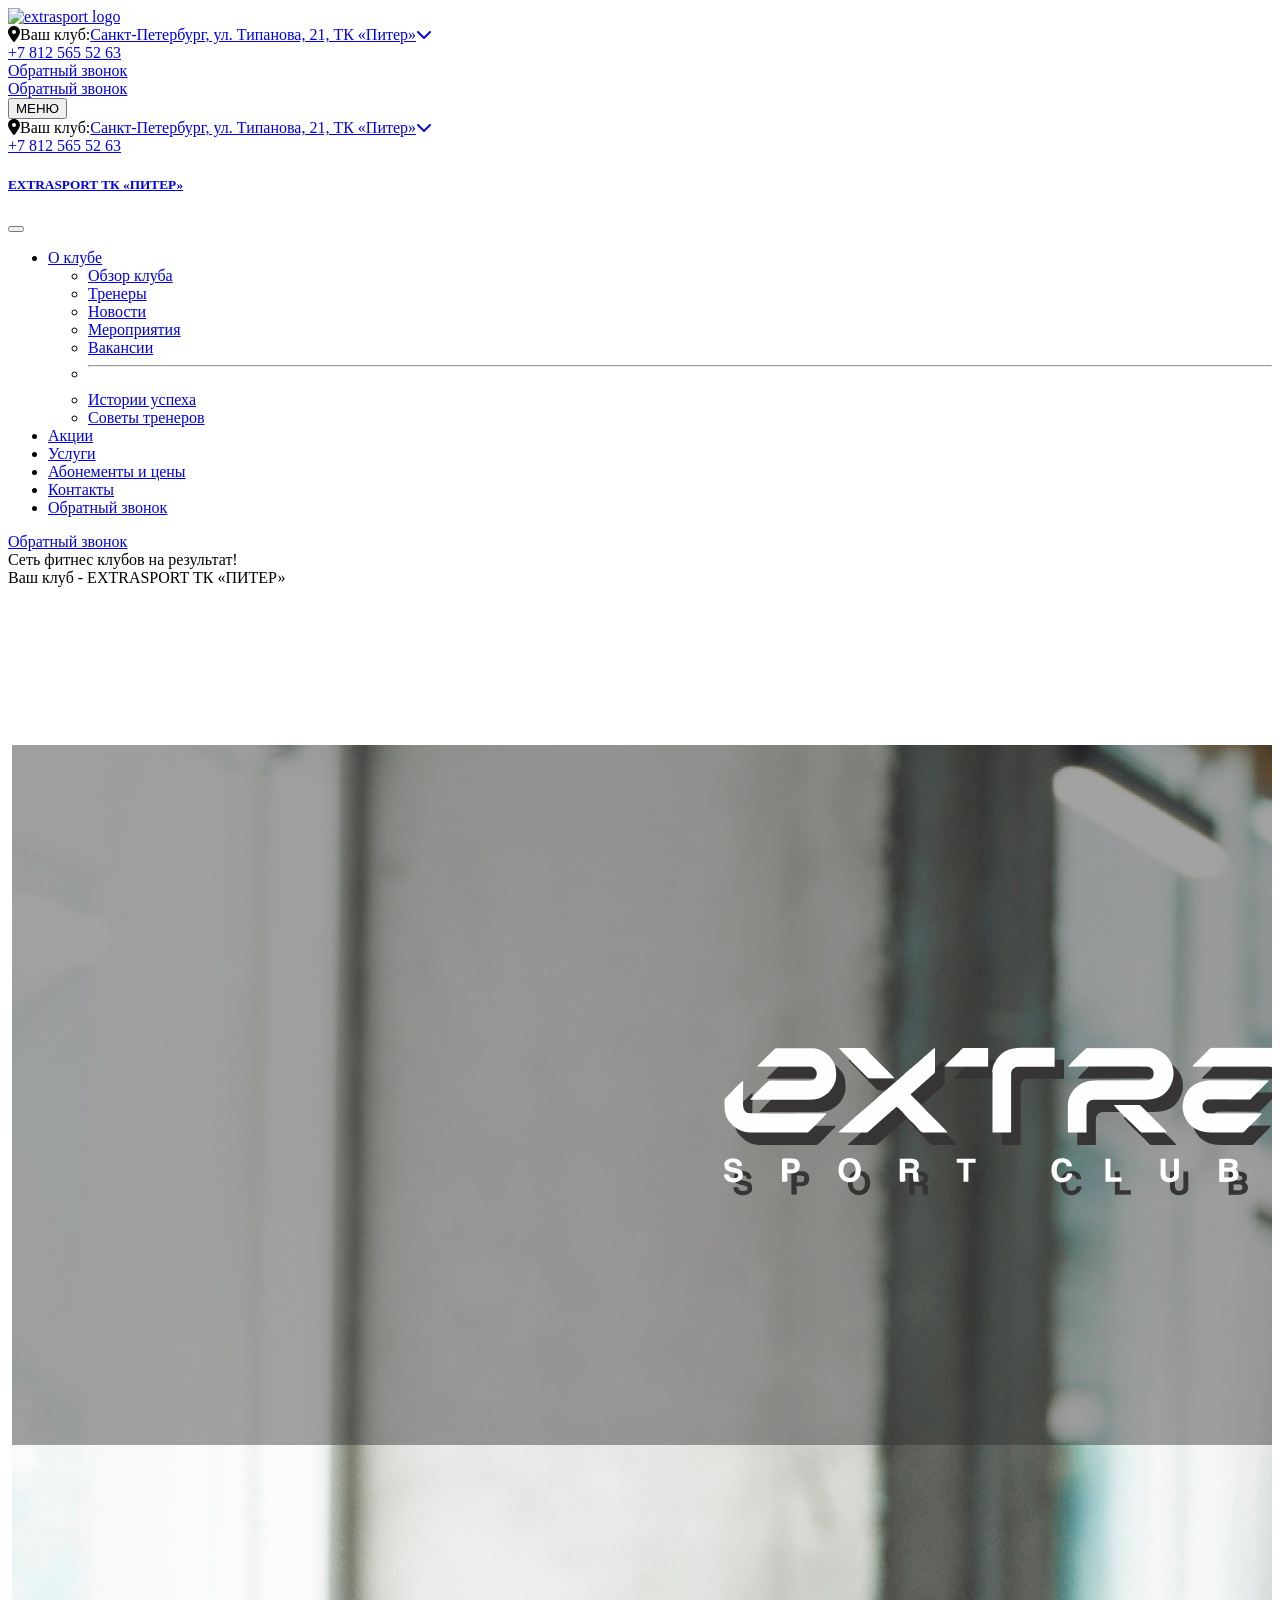
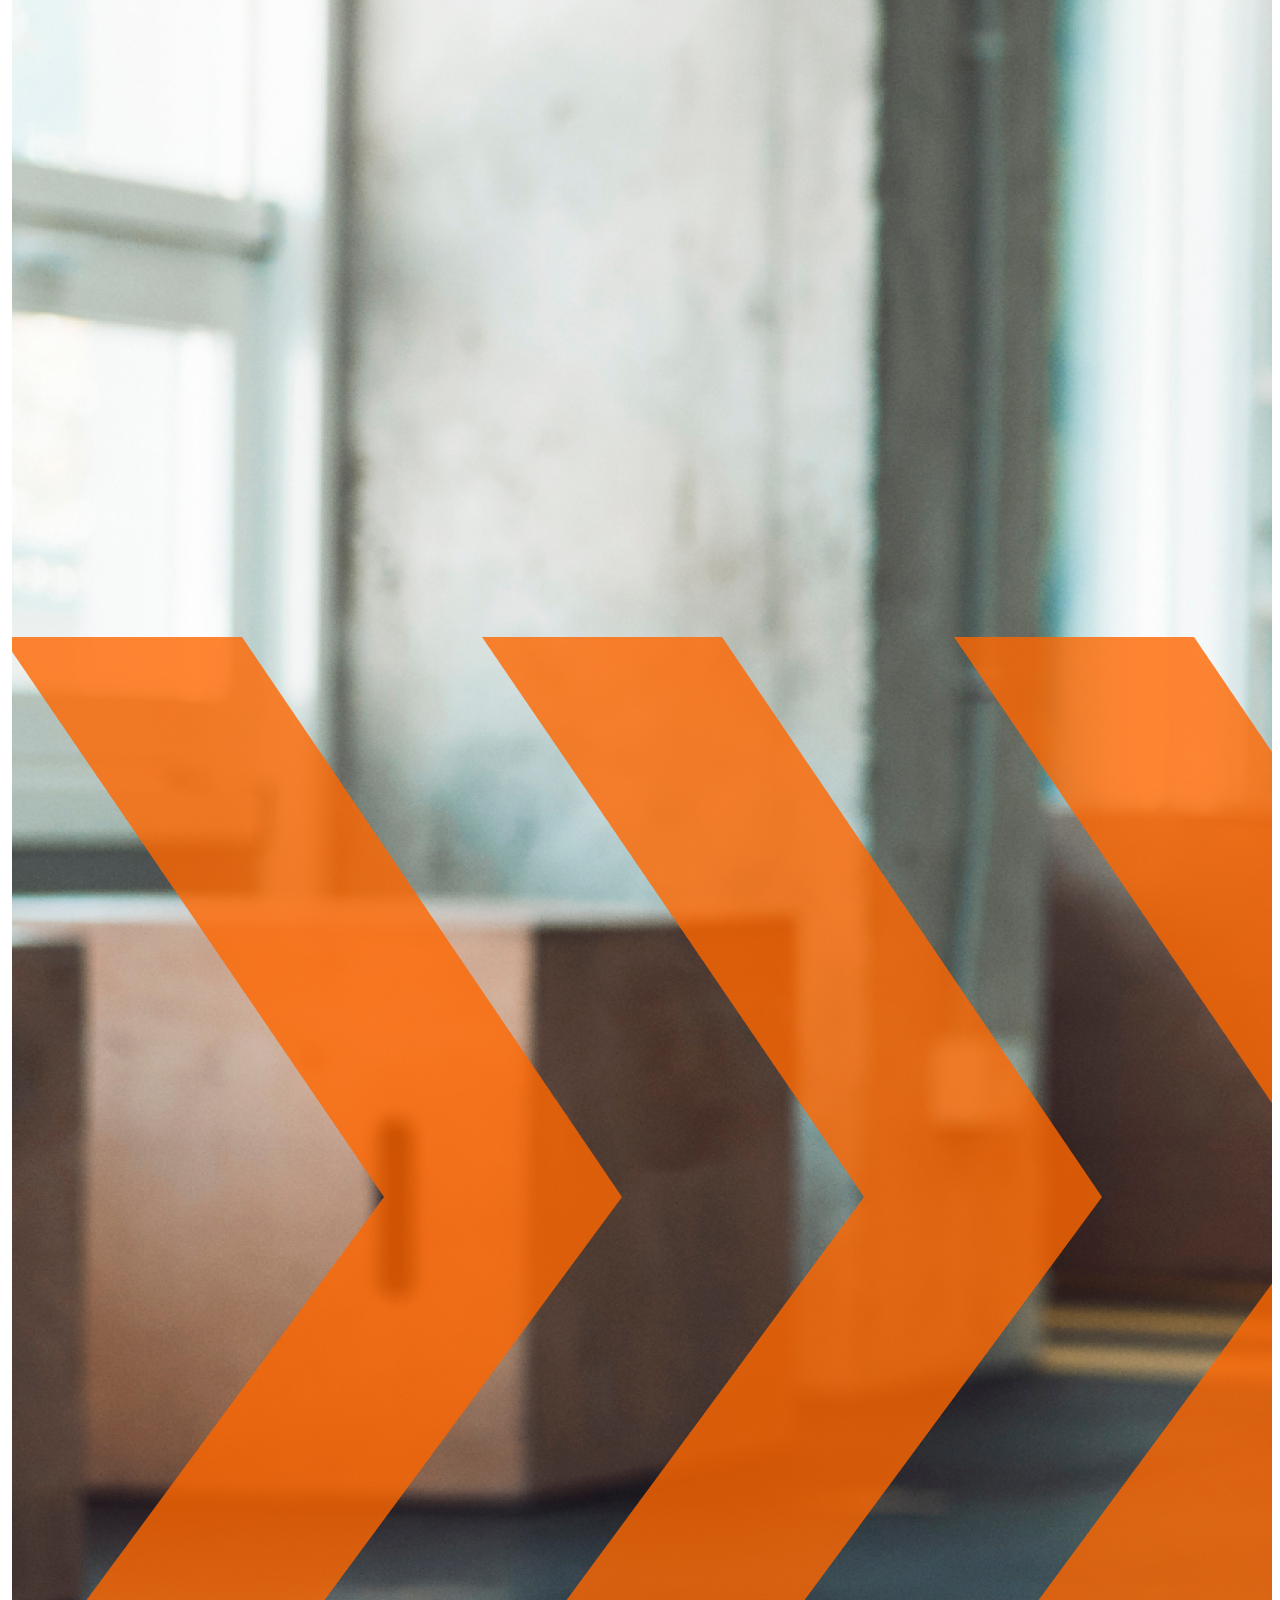
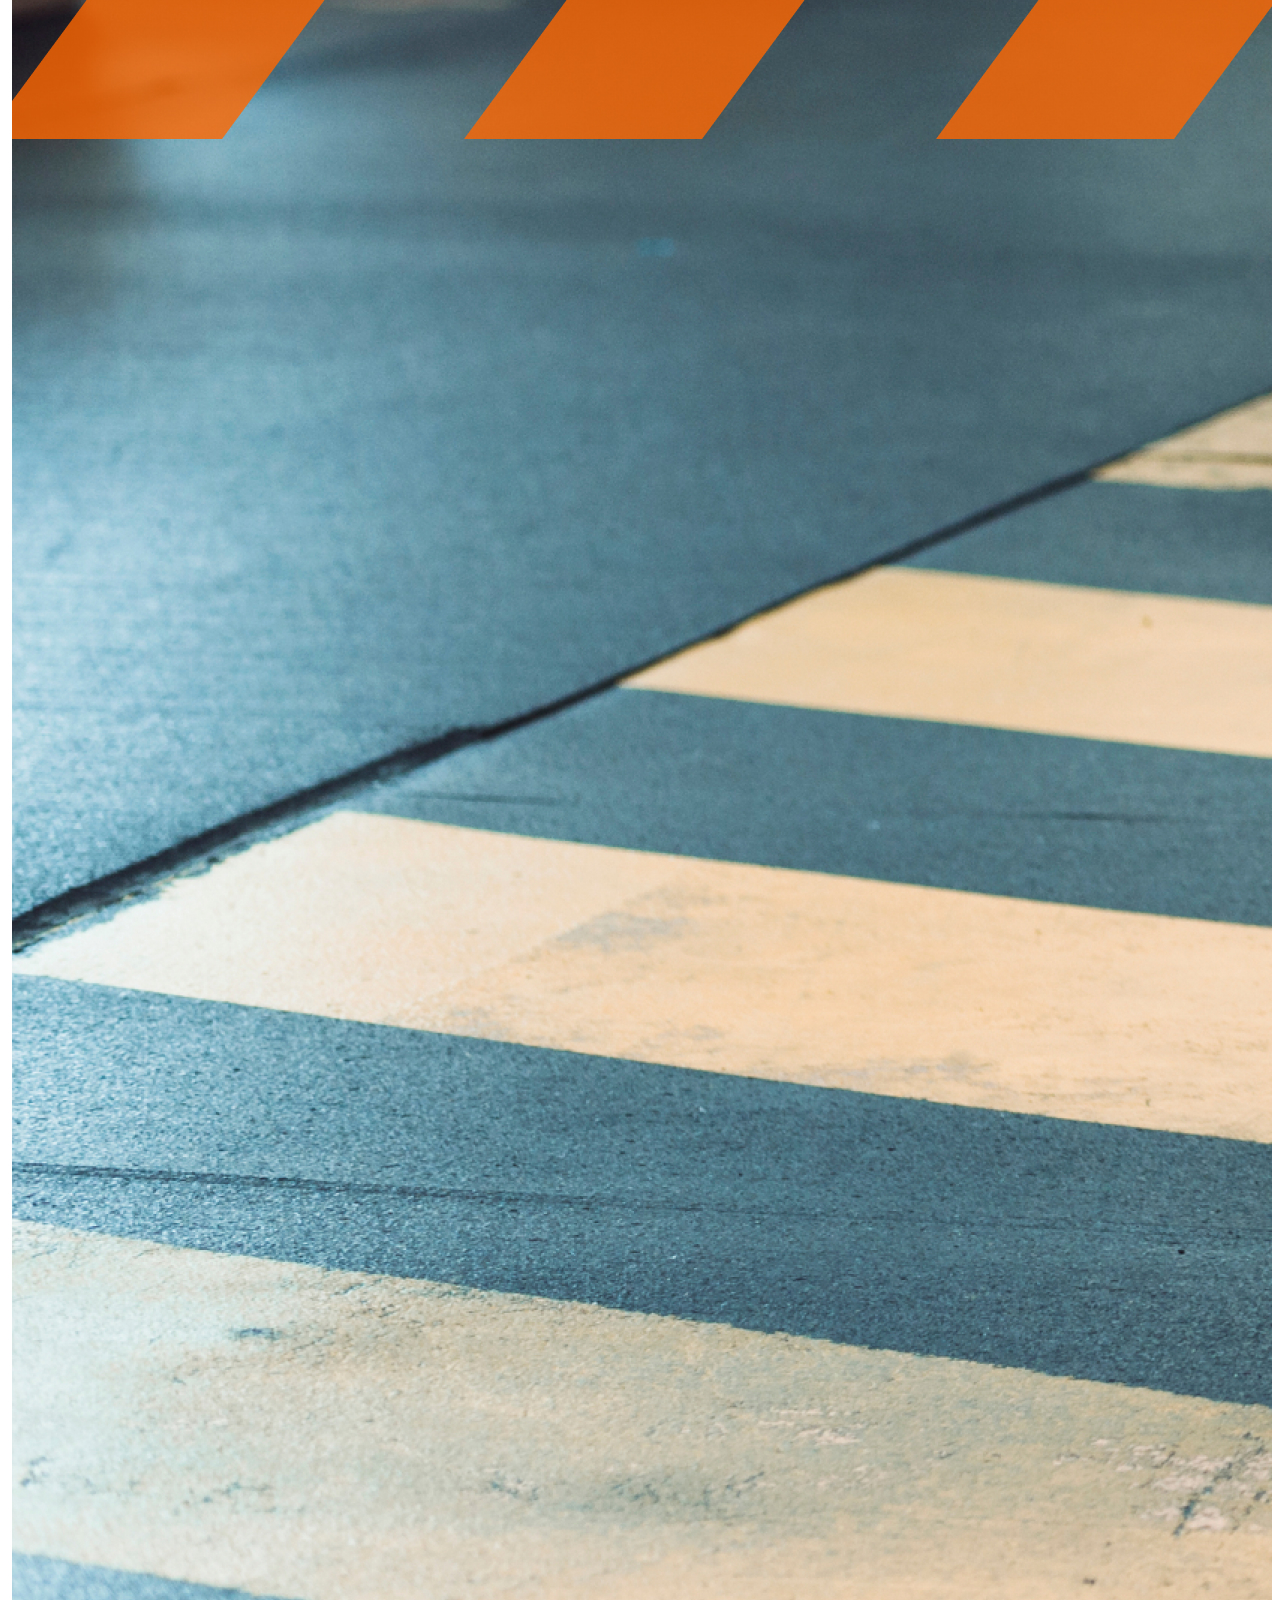
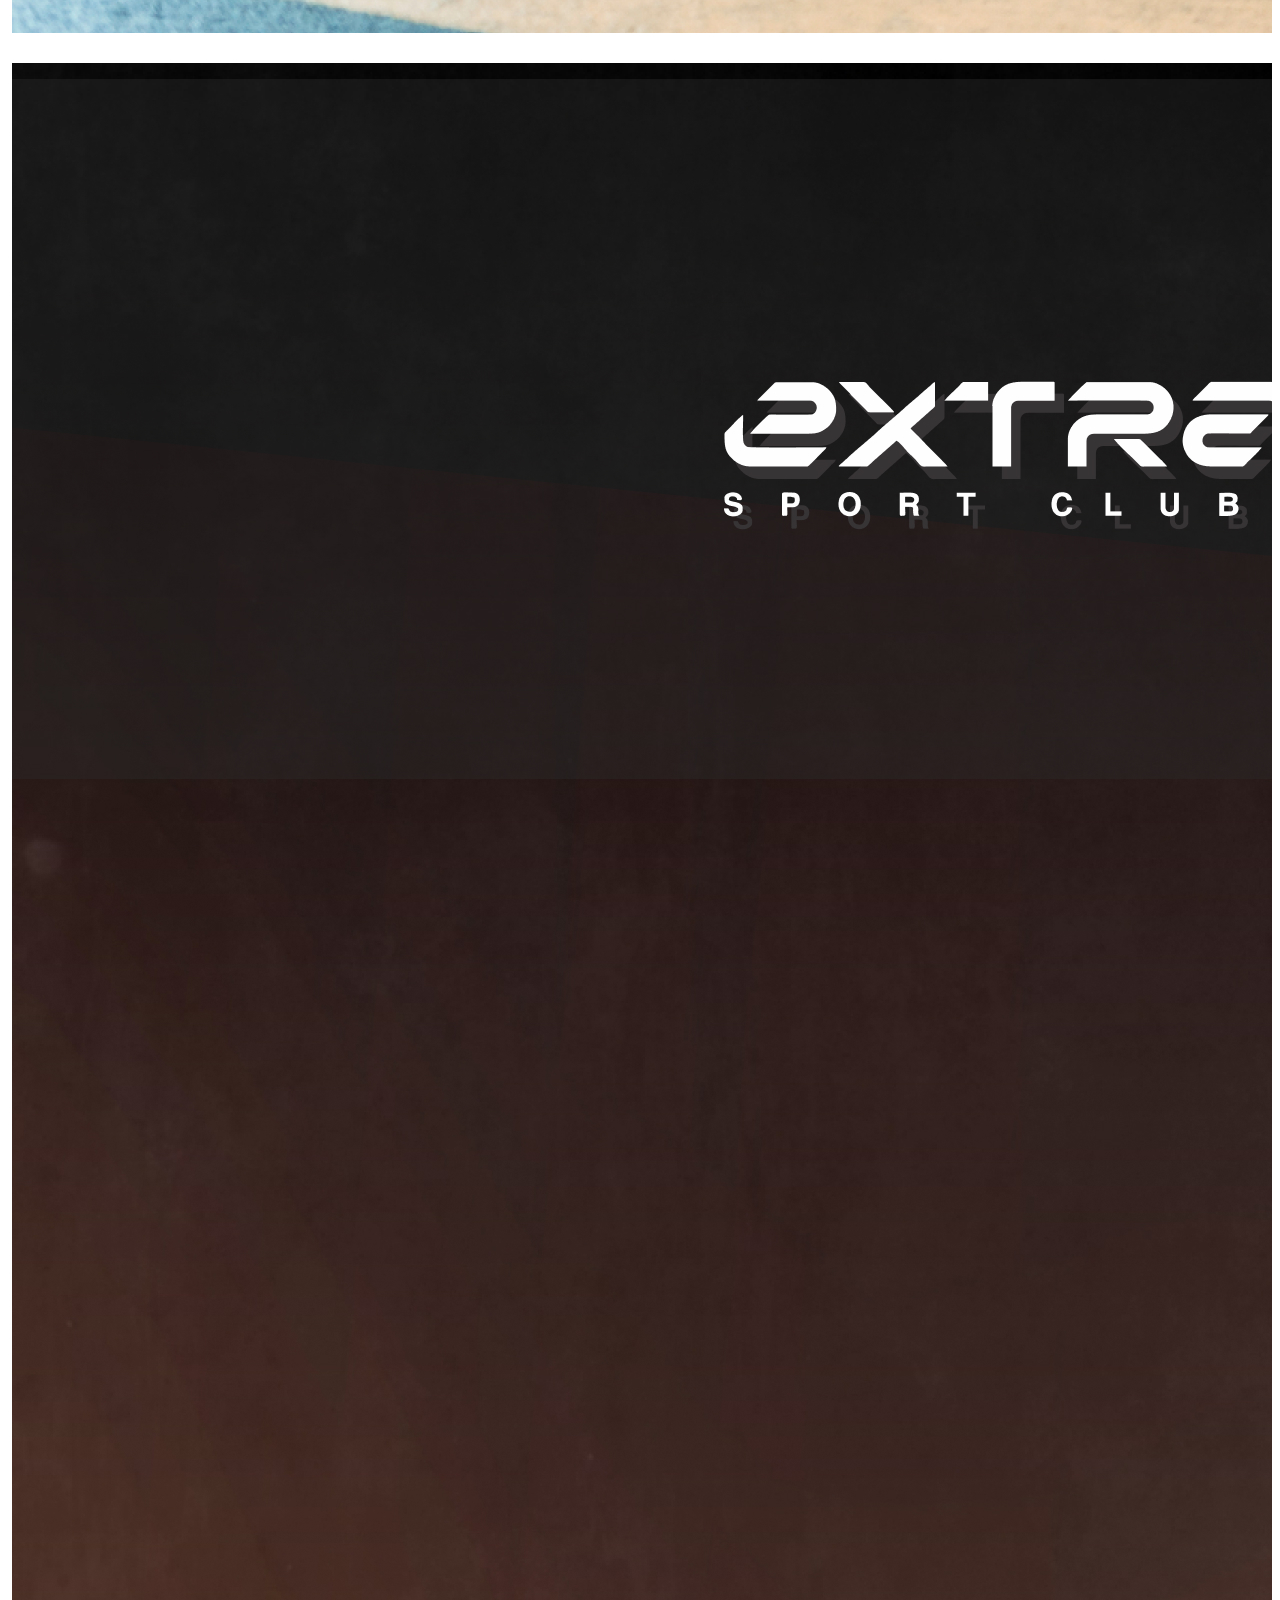
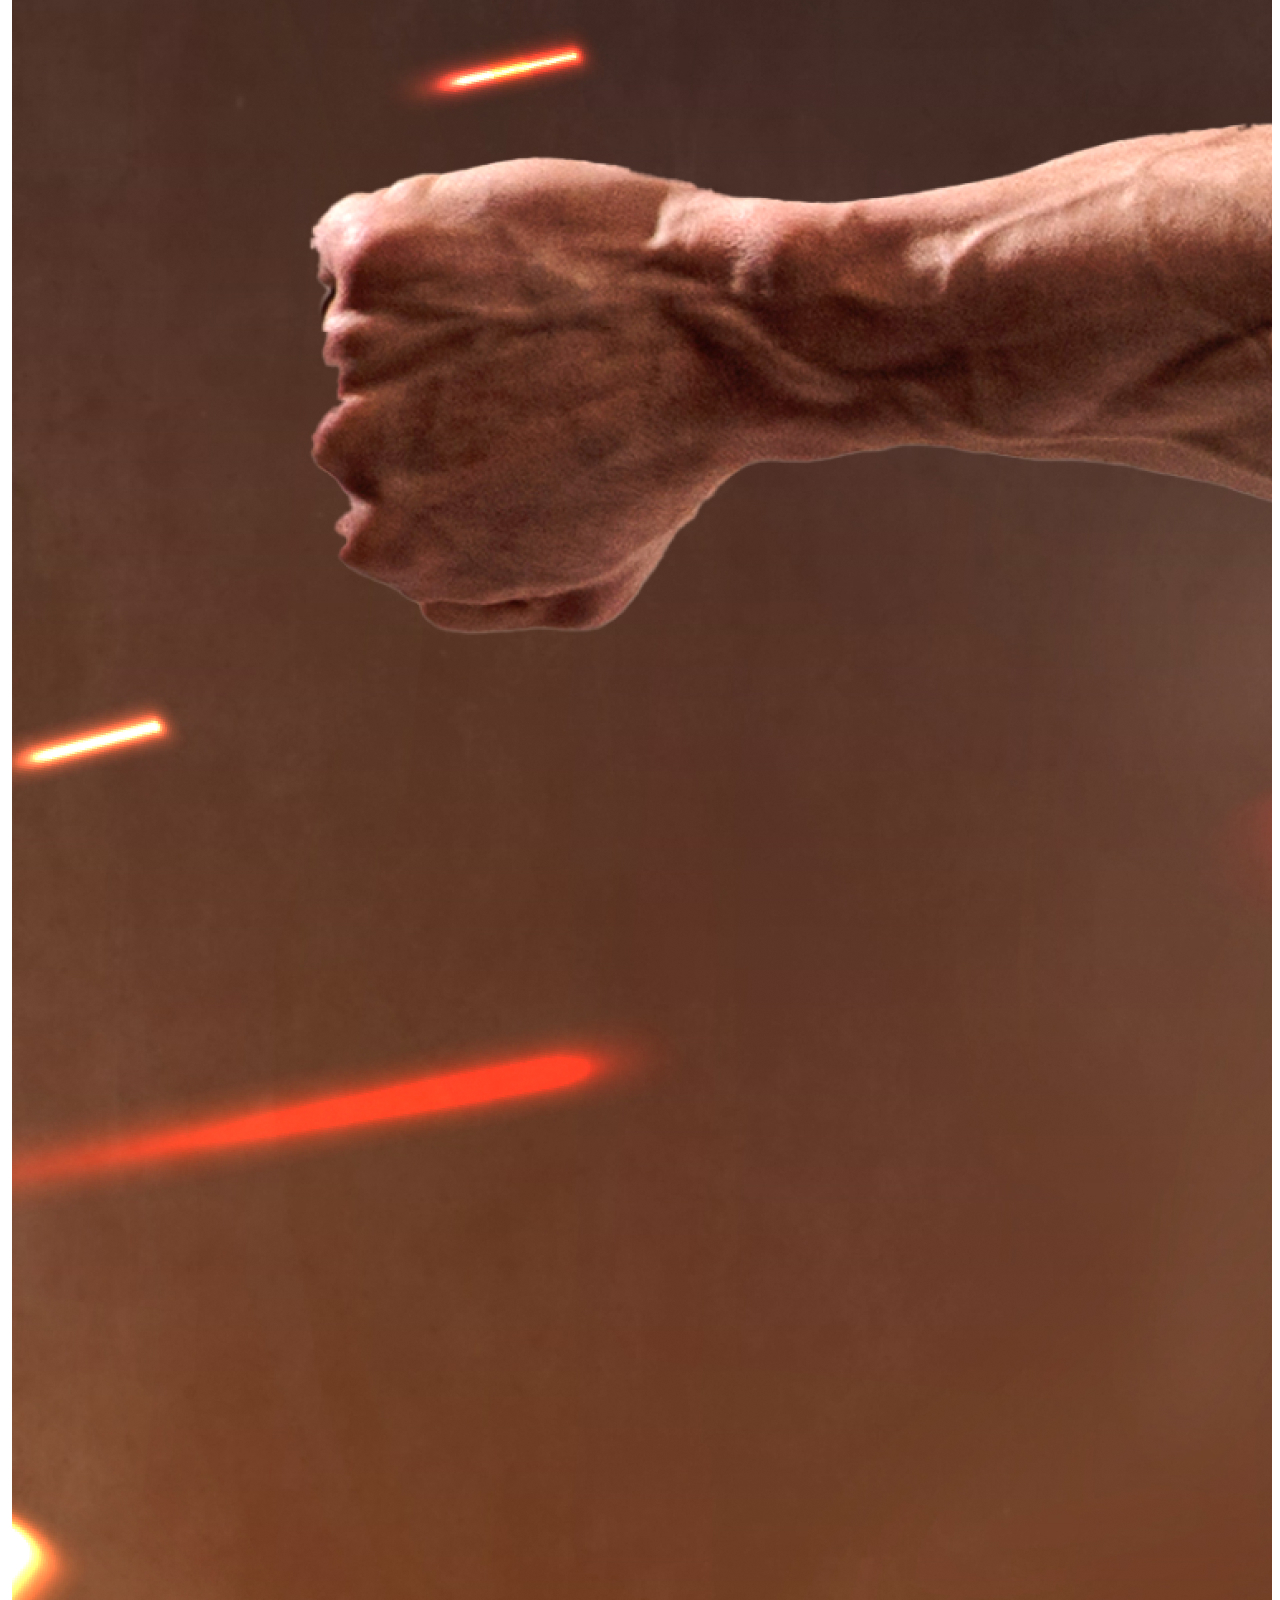
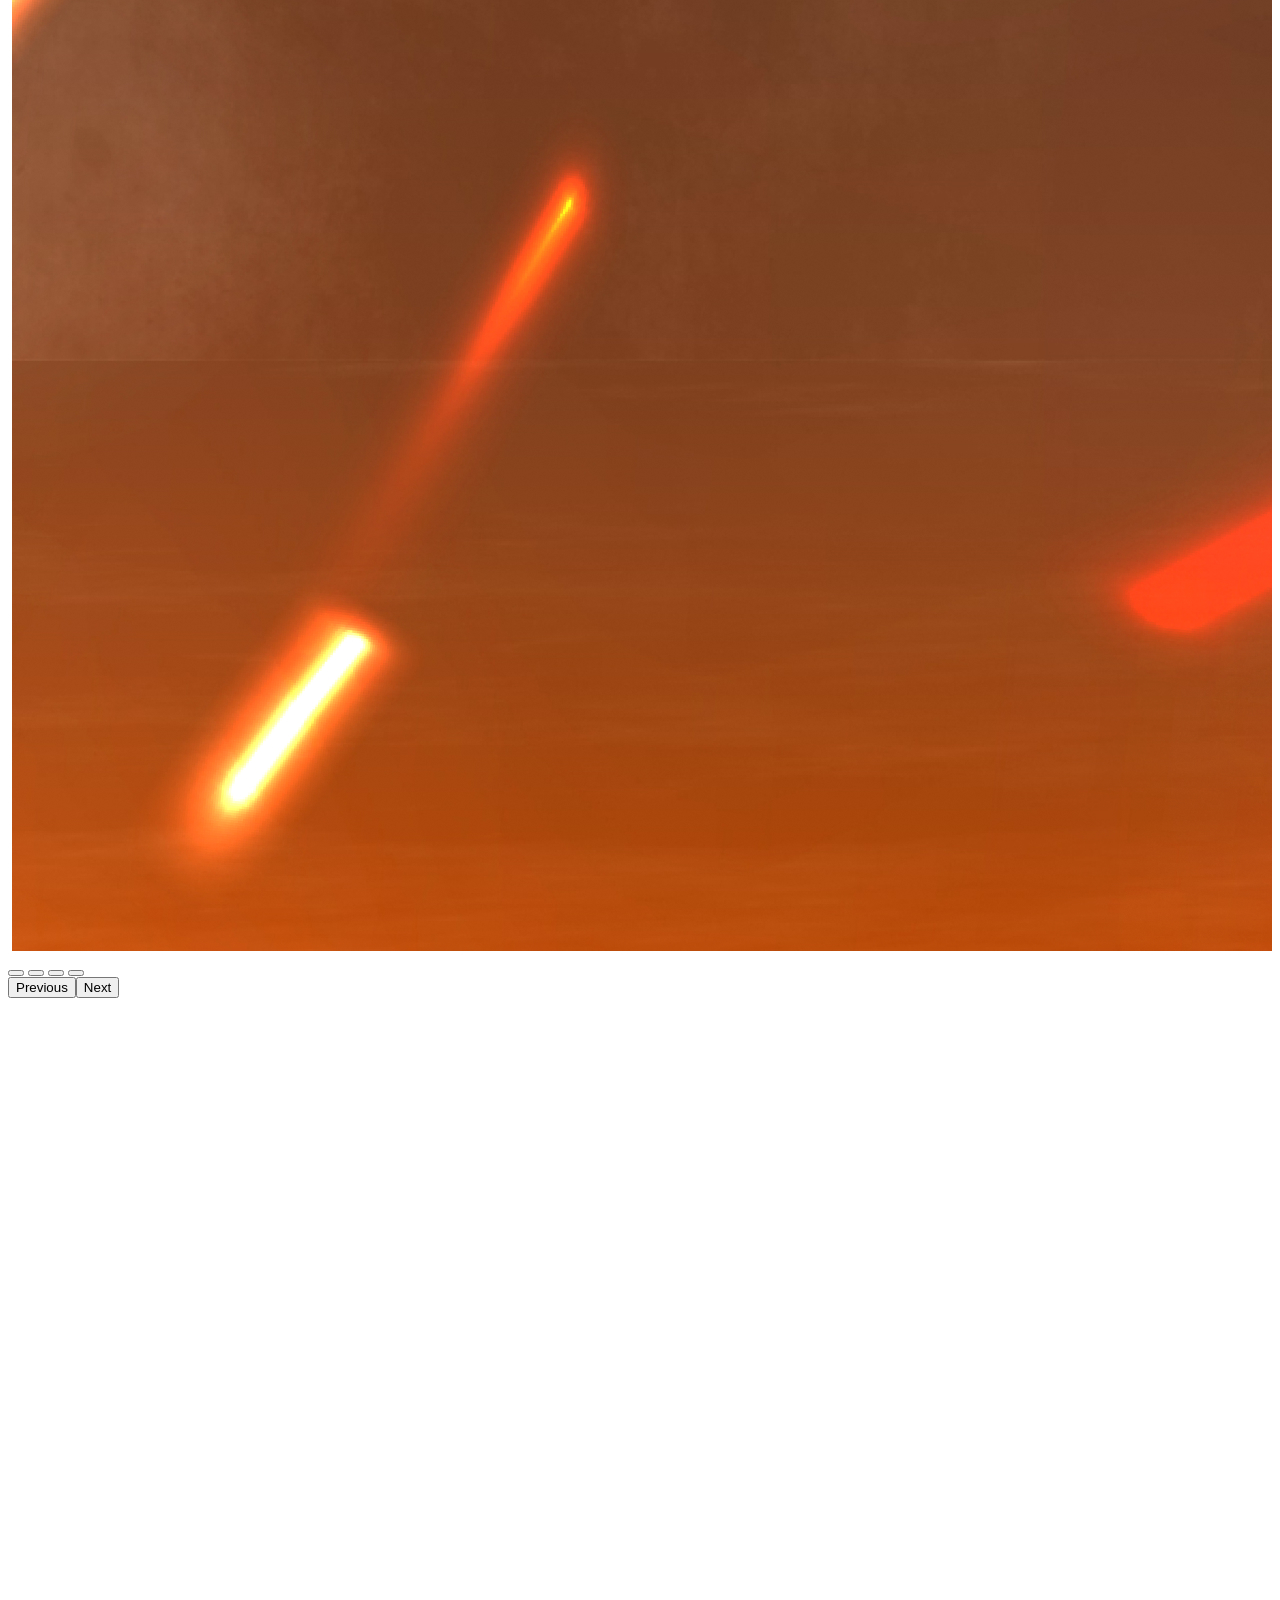
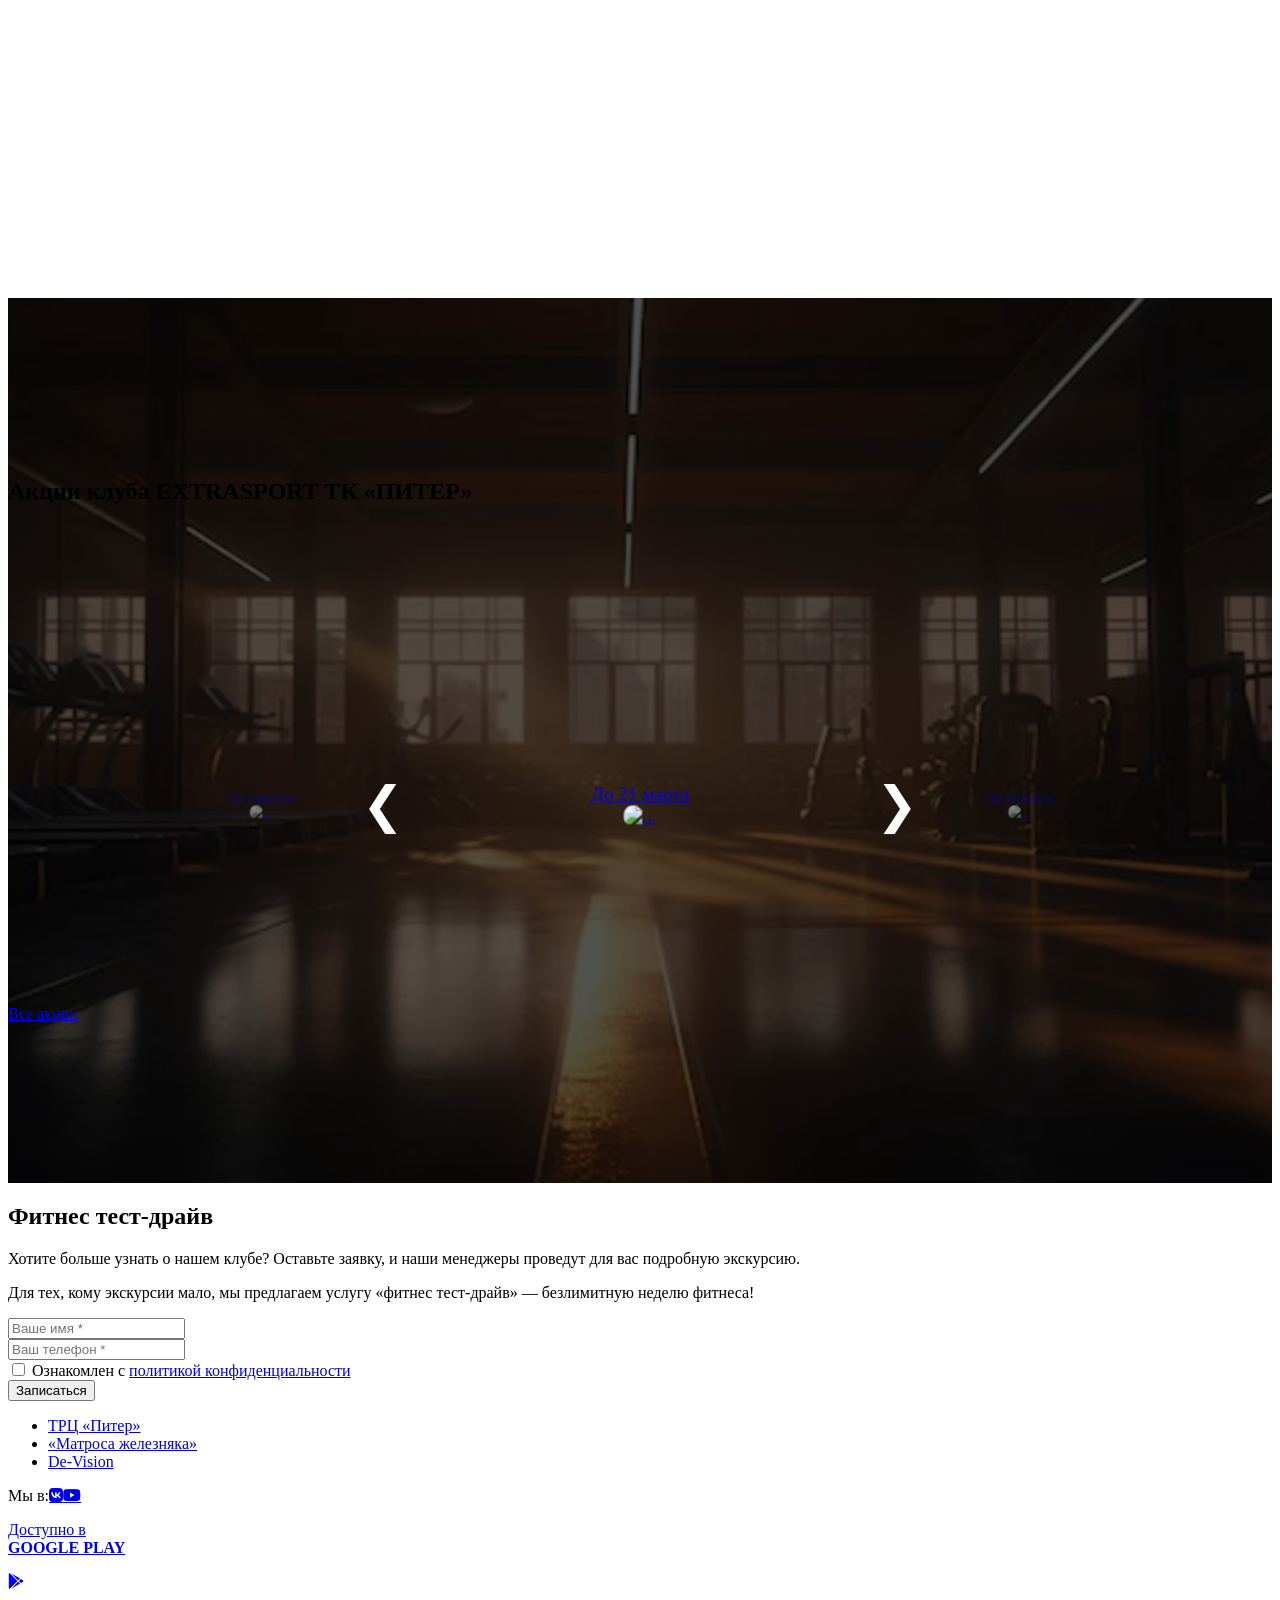
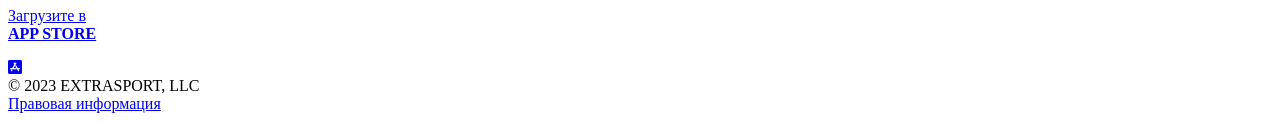
==== club/index.html @ 671c66bf "Front club" ====
<!DOCTYPE html>
<html lang="en">

<head>
    <meta charset="UTF-8">
    <meta name="viewport" content="width=device-width, initial-scale=1.0">
    <title>Main ExtraSport</title>
    <link rel="stylesheet" href="https://cdnjs.cloudflare.com/ajax/libs/font-awesome/6.7.2/css/all.min.css"
        integrity="sha512-Evv84Mr4kqVGRNSgIGL/F/aIDqQb7xQ2vcrdIwxfjThSH8CSR7PBEakCr51Ck+w+/U6swU2Im1vVX0SVk9ABhg=="
        crossorigin="anonymous" referrerpolicy="no-referrer" />
    <link rel="stylesheet" href="https://extrasport.ru/minify/91c6a5dddeda027c52035d09004326303ad32094.css">
    <link rel="stylesheet" href="styles.css">

    <link rel="stylesheet" href="carousel/style.css">

</head>

<body>
    <div class="navbar navbar-expand-lg navbar-dark" id="mainNav">
        <div class="container">
            <div class="logo"><a class="navbar-brand d-flex align-items-center justify-content-center"
                    href="https://piter.extrasport.ru/"><img src="https://extrasport.ru/img/logo.svg"
                        alt="extrasport logo"></a>
                <div class="navbar__adress d-block d-lg-none">
                    <div class="aderss-section d-flex justify-content-center"><i
                            class="fa-solid fa-location-dot pe-1 d-md-block d-none"> </i><span
                            class="me-1 d-md-block d-none">Ваш клуб:</span><a href="#clubModal" class="text-center"
                            data-bs-toggle="modal">Санкт-Петербург, ул. Типанова, 21, ТК «Питер»<i
                                class="fa-solid fa-chevron-down"> </i></a></div>
                    <div class="aderss-section d-flex justify-content-center"><a class="fs-6"
                            href="tel:+7 812 565 52 63">+7 812 565 52 63</a></div>
                </div>
            </div>
            <div class="call d-lg-none d-md-block d-none"><a href="#callModal" data-bs-toggle="modal">
                    <div class="btn btn-primary btn-lg"><i
                            class="fa-sharp fa-solid fa-phone-arrow-down-left me-1"></i>Обратный звонок</div>
                </a></div>
            <div class="nav-burger d-block d-lg-none d-flex justify-content-between">
                <div class="call d-block d-md-none"><a href="#callModal" data-bs-toggle="modal">
                        <div class="btn btn-primary btn-lg"><i
                                class="fa-sharp fa-solid fa-phone-arrow-down-left me-1"></i>Обратный звонок</div>
                    </a></div><button class="navbar-toggler d-flex align-items-center justify-content-end" type="button"
                    data-bs-toggle="offcanvas" data-bs-target="#offcanvasDarkNavbar"
                    aria-controls="offcanvasDarkNavbar"> <span>МЕНЮ</span><span
                        class="navbar-toggler-icon"></span></button>
            </div>
            <div class="offcanvas offcanvas-end text-bg-dark offcanvas-size-sm" id="offcanvasDarkNavbar" tabindex="-1"
                aria-labelledby="offcanvasDarkNavbarLabel">
                <div class="d-none d-lg-block">
                    <div class="navbar__adress d-flex align-items-center justify-content-center">
                        <div class="aderss-section d-flex justify-content-center"><i
                                class="fa-solid fa-location-dot pe-1"> </i><span class="me-1 d-xl-block d-lg-none">Ваш
                                клуб:</span><a href="#clubModal" data-bs-toggle="modal">Санкт-Петербург, ул. Типанова,
                                21, ТК «Питер»<i class="fa-solid fa-chevron-down"> </i></a></div>
                        <div class="aderss-section"><a class="ms-3" href="tel:+7 812 565 52 63">+7 812 565 52 63</a>
                        </div>
                    </div>
                </div>
                <div class="offcanvas-header">
                    <h5 class="offcanvas-title" id="offcanvasDarkNavbarLabel"><a href="#clubModal"
                            data-bs-toggle="modal">EXTRASPORT ТК «ПИТЕР»</a></h5><button
                        class="btn-close btn-close-white" type="button" data-bs-dismiss="offcanvas"
                        aria-label="Close"></button>
                </div>
                <div class="offcanvas-body justify-content-center">
                    <ul class="navbar-nav text-uppercase">
                        <li class="nav-item dropdown"><a class="nav-link dropdown-toggle" href="#" role="button"
                                data-bs-toggle="dropdown" aria-expanded="false">О клубе</a>
                            <ul class="dropdown-menu">
                                <li><a class="dropdown-item" href="https://piter.extrasport.ru/es/club/">Обзор клуба</a>
                                </li>
                                <li><a class="dropdown-item" href="https://piter.extrasport.ru/es/command/">Тренеры</a>
                                </li>
                                <li><a class="dropdown-item" href="https://piter.extrasport.ru/es/news/">Новости</a>
                                </li>
                                <li><a class="dropdown-item"
                                        href="https://piter.extrasport.ru/es/events/">Мероприятия</a></li>
                                <li><a class="dropdown-item" href="https://piter.extrasport.ru/es/job/">Вакансии</a>
                                </li>
                                <li>
                                    <hr class="dropdown-divider">
                                </li>
                                <li><a class="dropdown-item"
                                        href="https://www.youtube.com/channel/UCCUUiy9ZROCNHBmDvPF-dxw/featured"
                                        target="_blank">Истории успеха</a></li>
                                <li><a class="dropdown-item"
                                        href="https://www.youtube.com/channel/UCCUUiy9ZROCNHBmDvPF-dxw/featured"
                                        target="_blank">Советы тренеров</a></li>
                            </ul>
                        </li>
                        <li class="nav-item"><a class="nav-link"
                                href="https://piter.extrasport.ru/card/shares/">Акции</a></li>
                        <li class="nav-item"><a class="nav-link" href="https://piter.extrasport.ru/services/">Услуги</a>
                        </li>
                        <li class="nav-item"><a class="nav-link"
                                href="https://piter.extrasport.ru/card/type/">Абонементы и цены</a></li>
                        <li class="nav-item"><a class="nav-link active"
                                href="https://piter.extrasport.ru/#contacts">Контакты</a></li>
                        <li class="nav-item d-block d-sm-none"><a class="nav-link" href="#callModal"
                                data-bs-toggle="modal">
                                <div class="btn btn-primary btn-lg"><i
                                        class="fa-sharp fa-solid fa-phone-arrow-down-left me-1"></i>Обратный звонок
                                </div>
                            </a></li>
                    </ul>
                </div>
            </div>
            <div class="call d-lg-block d-none"><a href="#callModal" data-bs-toggle="modal">
                    <div class="btn btn-primary btn-lg"><i
                            class="fa-sharp fa-solid fa-phone-arrow-down-left me-1"></i>Обратный звонок</div>
                </a></div>
        </div>
    </div>

    <header class="masthead">
        <div class="carousel actions carousel-fade" id="carouselActionsFade" data-bs-ride="carousel" touch="true">
            <div class="carousel-item active" data-bs-interval="400000">
                <div
                    class="masthead-heading text-uppercase d-flex flex-column align-items-center justify-content-center title">
                    Сеть фитнес клубов на результат!
                    <div class="masthead-subheading white">Ваш клуб - EXTRASPORT ТК «ПИТЕР»</div>
                </div><video muted="" loop="" autoplay="" class="w-100">
                    <source src="https://extrasport.ru/video/bg_moution.mp4"
                        type="video/mp4; codecs=&quot;avc1.42E01E, mp4a.40.2&quot;">
                    <source src="https://extrasport.ru/video/bg_moution.webm"
                        type="video/webm; codecs=&quot;vp8, vorbis&quot;">
                </video>
            </div>
            <div class="carousel-item slide" data-bs-interval="400000">
                <!-- <div
                    class="masthead-heading text-uppercase d-flex flex-column align-items-center justify-content-center title">
                    фитнес <div class="masthead-subheading white">+подарки</div><a
                        class="btn btn-primary btn-xl text-uppercase bg-black"
                        href="https://piter.extrasport.ru/card/shares/rozdestvenskie-skidki/">Узнать больше &gt;</a>
                </div> -->
                <img class="d-block w-100" src="slide-1.jpeg" alt="">
                <!-- <div class="overlay "></div> -->
            </div>
            <div class="carousel-item slide" data-bs-interval="400000">
                <img class="d-block w-100" src="slide-2.jpeg" alt="">
            </div>
            <div class="carousel-item slide" data-bs-interval="400000">
                <img class="d-block w-100" src="slide-3.jpeg" alt="">
            </div>
            <div class="carousel-indicators">
                <button type="button" data-bs-target="#carouselActionsFade" data-bs-slide-to="0" class="">
                </button>
                <button type="button" data-bs-target="#carouselActionsFade" data-bs-slide-to="1" class="active"
                    aria-current="true">
                </button>
                <button type="button" data-bs-target="#carouselActionsFade" data-bs-slide-to="2" aria-current="true">
                </button>
                <button type="button" data-bs-target="#carouselActionsFade" data-bs-slide-to="3" aria-current="true">
                </button>
            </div>
            <button class="carousel-control-prev" type="button" data-bs-target="#carouselActionsFade"
                data-bs-slide="prev"><span class="carousel-control-prev-icon" aria-hidden="true"></span><span
                    class="visually-hidden">Previous</span></button><button class="carousel-control-next" type="button"
                data-bs-target="#carouselActionsFade" data-bs-slide="next"><span class="carousel-control-next-icon"
                    aria-hidden="true"></span><span class="visually-hidden">Next</span></button>
        </div>
    </header>
    <section id="about">
        <div class="carousel about carousel-fade" id="carouselExampleFade" data-bs-ride="carousel" data-bs-pause="false"
            style="height: 100vh !important;">
            <a class="carousel-item active" href="https://piter.extrasport.ru/services">
                <video src="service.mp4" style="height: 100vh !important;" autoplay="" muted="" loop=""> </video>
            </a>
            <!-- <a class="carousel-item" data-bs-interval="4000" href="https://piter.extrasport.ru/services/bassejn/">
                <div class="d-flex align-items-center justify-content-center title">БАССЕЙН</div><video
                    src="https://piter.extrasport.ru/video/aqua.mp4" autoplay="" muted="" loop=""> </video>
                <div class="overlay "></div>
            </a>
            <a class="carousel-item" data-bs-interval="4000" href="https://piter.extrasport.ru/services/personal_training/">
                <div class="d-flex align-items-center justify-content-center title">ПЕРСОНАЛЬНЫЙ ТРЕНИНГ</div><video
                    src="https://piter.extrasport.ru/video/personal.mp4" muted="" loop="" autoplay=""></video>
                <div class="overlay "></div>
            </a><a class="carousel-item" data-bs-interval="4000" href="https://piter.extrasport.ru/services/programs/">
                <div class="d-flex align-items-center justify-content-center title">ГРУППОВЫЕ ПРОГРАММЫ</div><video
                    src="https://piter.extrasport.ru/video/group.mp4" muted="" loop="" autoplay=""></video>
                <div class="overlay "></div>
            </a><a class="carousel-item active" data-bs-interval="4000" href="https://piter.extrasport.ru/services/detskij-klub/">
                <div class="d-flex align-items-center justify-content-center title">ДЕТСКИЙ КЛУБ</div><video
                    src="https://piter.extrasport.ru/video/children.mp4" muted="" loop="" autoplay=""></video>
                <div class="overlay "></div>
            </a><a class="carousel-item" data-bs-interval="4000" href="https://piter.extrasport.ru/services/boevye-iskusstva/">
                <div class="d-flex align-items-center justify-content-center title">БОЕВЫЕ ИСКУССТВА</div><video
                    src="https://piter.extrasport.ru/video/fight.mp4" muted="" loop="" autoplay=""></video>
                <div class="overlay "></div>
            </a> -->
        </div>
    </section>


    <section id="actions">
        <div class="container">
            <div class="text-center">
                <h2 class="section-heading text-uppercase" style="padding-bottom:  5rem;">Акции клуба EXTRASPORT ТК
                    «ПИТЕР»</h2>
            </div>
        </div>
        <div class="clubs_container" style="height: auto;">

            <div class="carousel_clubs-container">
                <div class="carousel_clubs">
                    <div class="carousel_clubs-item">
                        <a class="card" href="https://piter.extrasport.ru">
                            <div class="date-action">До 21 марта</div>

                            <img src="https://extrasport.ru/uploads/image/share/IMG-20250320-WA0000-1742474352.jpg"
                                alt="...">
                            <!-- <div class="card-body p-0">
                            <div class="d-flex">
                                <div class="w-100 py-2">
                                    <h5 class="card-title">ТРЦ «Питер»</h5>
                                    <div class="card-text">Санкт-Петербург, ул. Типанова, 21</div>
                                </div>
                                <div class="btn-arrow d-flex align-items-center"><i
                                        class="fa-sharp fa-solid fa-arrow-right"> </i></div>
                            </div>
                        </div> -->
                        </a>
                    </div>
                    <div class="carousel_clubs-item">
                        <a class="card" href="https://piter.extrasport.ru">
                            <div class="date-action">До 31 марта</div><img
                                src="https://extrasport.ru/uploads/image/share/IMG-20250305-WA0005-1741596709.jpg"
                                alt="...">
                            <div class="card-body p-0">
                                <div class="d-flex">
                                    <!-- <div class="w-100 py-2">
                                    <h5 class="card-title">«Матроса железняка»</h5>
                                    <div class="card-text">Санкт-Петербург, ул. Матроса Железняка, 57А</div>
                                </div>
                                <div class="btn-arrow d-flex align-items-center"><i
                                        class="fa-sharp fa-solid fa-arrow-right"> </i></div> -->
                                </div>
                            </div>
                        </a>
                    </div>
                    <div class="carousel_clubs-item">
                        <a class="card" href="https://matros.extrasport.ru/card/shares/fri/">
                            <div class="date-action">До 1 апреля</div>
                            <img src="https://extrasport.ru/uploads/image/share/IMG-20250212-WA0000-1739361915.jpg"
                                alt="...">
                            <!-- <div class="card-body p-0">
                                    <div class="d-flex">
                                        <div class="w-100 py-2">
                                            <h5 class="card-title">De-vision</h5>
                                            <div class="card-text">Санкт-Петербург, пр. Культуры, 1</div>
                                        </div>
                                        <div class="btn-arrow d-flex align-items-center"><i
                                                class="fa-sharp fa-solid fa-arrow-right"> </i></div>
                                    </div>
                                </div> -->
                        </a>
                    </div>
                </div>
                <button class="prev">❮</button>
                <button class="next">❯</button>
            </div>
        </div>
        <div class="d-flex justify-content-center"><a class="btn btn-primary btn-xl"
            href="https://piter.extrasport.ru/card/shares/">Все
            акции</a></div>
    </section>

    <!-- <section class="page-section" id="actions">
        <div class="container">
            <div class="text-center">
                <h2 class="section-heading text-uppercase">Акции клуба EXTRASPORT ТК «ПИТЕР»</h2>
            </div>
            <div class="row text-center">
                <div class="col-lg-4 col-md-6"><a class="card "
                        href="https://piter.extrasport.ru/card/shares/rozdestvenskie-skidki/">
                        <div class="date-action">До 21 марта</div><img class="card-img-top"
                            src="https://piter.extrasport.ru/uploads/image/share/IMG-20250320-WA0000-1742474352.jpg"
                            alt="...">
                        <div class="card-body p-0">
                            <div class="d-flex">
                                <div class="card-body_wrapper">
                                    <h5 class="card-title">ГОТОВЬСЯ к ЛЕТУ!</h5>
                                    <div class="card-text">ГОД ФИТНЕС + БАССЕЙН- 8000!!!
                                        Массаж в Подарок!</div>
                                </div>
                                <div class="btn-arrow d-flex align-items-center"><i
                                        class="fa-sharp fa-solid fa-arrow-right"></i></div>
                            </div>
                        </div>
                    </a></div>
                <div class="col-lg-4 col-md-6"><a class="card " href="https://piter.extrasport.ru/card/shares/bf/">
                        <div class="date-action">Только сегодня!</div><img class="card-img-top"
                            src="https://piter.extrasport.ru/uploads/image/share/IMG-20250305-WA0005-1741596709.jpg"
                            alt="...">
                        <div class="card-body p-0">
                            <div class="d-flex">
                                <div class="card-body_wrapper">
                                    <h5 class="card-title">Безлимитный год фитнес + бассейн за 16900</h5>
                                    <div class="card-text">Не пропусти</div>
                                </div>
                                <div class="btn-arrow d-flex align-items-center"><i
                                        class="fa-sharp fa-solid fa-arrow-right"></i></div>
                            </div>
                        </div>
                    </a></div>
                <div class="col-lg-4 col-md-6"><a class="card d-lg-block d-md-none"
                        href="https://piter.extrasport.ru/card/shares/iar/">
                        <div class="date-action">До 21 марта</div><img class="card-img-top"
                            src="https://piter.extrasport.ru/uploads/image/share/Krasnaa-otkrytka-s-Dnem-svatogo-Valentina-s-rastitel'nym-ornamentom_20250109_172746_0000-1739447568.jpg"
                            alt="...">
                        <div class="card-body p-0">
                            <div class="d-flex">
                                <div class="card-body_wrapper">
                                    <h5 class="card-title">Начни год вместе с нами!</h5>
                                    <div class="card-text">Два безлимитных абонемента фитнес + бассейн до конца лета -
                                        16000 руб.</div>
                                </div>
                                <div class="btn-arrow d-flex align-items-center"><i
                                        class="fa-sharp fa-solid fa-arrow-right"></i></div>
                            </div>
                        </div>
                    </a></div>
            </div>
            <div class="d-flex justify-content-center"><a class="btn btn-primary btn-xl"
                    href="https://piter.extrasport.ru/card/shares/">Все
                    акции</a></div>
        </div>
    </section> -->

    <section class="d-flex align-items-center" id="contact">
        <div class="container">
            <h2 class="section-heading text-center text-uppercase">Фитнес тест-драйв</h2>
            <div class="row justify-content-center">
                <div class="col-lg-5 fs-5">
                    <p>Хотите больше узнать о нашем клубе? Оставьте заявку, и наши менеджеры проведут для вас подробную
                        экскурсию. </p>
                    <p>Для тех, кому экскурсии мало, мы предлагаем услугу «фитнес тест-драйв» — безлимитную неделю
                        фитнеса!</p>
                </div>
                <div class="col-lg-3">
                    <form id="subscribe" class="form-section__form" action="https://piter.extrasport.ru/club/subscribe/"
                        method="post"
                        onsubmit="ym(21525628, 'reachGoal', 'zayavka'); ym(21525628, 'reachGoal', 'test_drive'); dataLayer.push({'event': 'zayavka'}); return true;">
                        <input type="hidden" name="_csrf"
                            value="btHThO_1Dk1bCE6P4bnHKJZsi_iGXY96Hql_z6oQZNAGgr3y16JWewtpEeKE-_FMpSLgrMg0yyh25xmLyz1Wkg==">
                        <div class="form-group input-row"><!-- Name input--><input type="text" class="form-control"
                                name="name" placeholder="Ваше имя *"> </div>
                        <div class="form-group input-row"><!-- Phone number input--><input type="text" id="w0"
                                class="form-control" name="tel" placeholder="Ваш телефон *"
                                data-plugin-inputmask="inputmask_5b3177d1" inputmode="text"> </div>
                        <div class="checkbox"><input type="checkbox" id="soglas" name="accept" value="1"> <label
                                class="d-inline" for="soglas">Ознакомлен с <a
                                    href="https://piter.extrasport.ru/privacy/" target="_blank">политикой
                                    конфиденциальности</a></label></div>
                    </form>
                </div>
                <div class="text-center"><button type="submit"
                        class="btn btn-primary btn-xl text-uppercase">Записаться</button>
                </div>
            </div><!-- Submit Button-->
        </div>
    </section>

    <section class="map-section welcome"
        style="background-image: url('map.jpg'); background-size: cover; background-position: center;">
    </section>


    <footer>
        <div class="footer-top py-5">
            <div class="container">
                <div class="row">
                    <div class="col-xl-6 col-md-4">
                        <div class="row">
                            <div class="col-lg-6 text-center">
                                <ul class="map-section__list p-0">
                                    <li><a href="https://piter.extrasport.ru">ТРЦ «Питер»</a></li>
                                    <li><a href="https://matros.extrasport.ru">«Матроса железняка»</a></li>
                                    <li><a href="https://de-vision.ru">De-Vision</a></li>
                                </ul>
                            </div>
                            <div class="col-lg-6 text-center">
                                <div class="d-flex justify-content-center mt-3">Мы в:<a
                                        class="fa-brands fa-vk fs-2 ps-3" href="https://vk.com/extrasport_ru"
                                        target="_blunk"></a><a class="fa-brands fa-youtube fs-2 ps-3"
                                        href="https://www.youtube.com/channel/UCCUUiy9ZROCNHBmDvPF-dxw/featured"
                                        target="_blunk"></a></div>
                                </ul>
                            </div>
                        </div>
                    </div>
                    <div class="col-xl-6 col-md-8">
                        <div class="row align-items-center">
                            <div class="col-lg-6">
                                <a class="d-flex align-items-center justify-content-end my-3 ps-3"
                                    href="https://play.google.com/store/apps/details?id=air.com.extrasport"
                                    target="_blunk" onclick="ym(21525628, 'reachGoal', 'download_app');">
                                    <p class="m-0 text-end">Доступно в <br><b>GOOGLE PLAY</b></p><i
                                        class="fa-brands fa-google-play fs-1 ps-3"></i>
                                </a>
                            </div>
                            <div class="col-lg-6">
                                <div class="footer__api d-flex flex-lg-column justify-content-center"><a
                                        class="d-flex align-items-center justify-content-end my-3 ps-3"
                                        href="https://itunes.apple.com/ru/app/extra-sport/id1462883244?mt=8"
                                        target="_blunk" onclick="ym(21525628, 'reachGoal', 'download_app');">
                                        <p class="m-0 text-end">Загрузите в <br><b>APP STORE</b></p><i
                                            class="fa-brands fa-app-store-ios fs-1 ps-3"> </i>
                                    </a></div>
                            </div>
                        </div>
                    </div>
                </div>
            </div>
        </div>
        <div class="footer-bottom col-lg-12">
            <div class="container">
                <div class="row">
                    <div class="col-md-4 text-md-start">© 2023 EХTRASPORT, LLC</div>
                    <div class="col-md-8 text-md-end">
                        <!-- <a class="text-decoration-none me-2" href="#rules" data-bs-toggle="modal">Правила поведения в клубе &nbsp; |</a> --><a
                            class="text-decoration-none" href="https://piter.extrasport.ru/legal/"
                            target="_blunk">Правовая информация</a>
                    </div>
                </div>
            </div>
        </div>
    </footer>
    <script src="script.js"></script>
    <script src="https://cdn.jsdelivr.net/npm/bootstrap@5.3.0/dist/js/bootstrap.bundle.min.js"></script>

    <script src="carousel/script.js"></script>
    <script src="https://extrasport.ru/js/app.js"></script>

</body>

</html>
---- club/styles.css ----
header{
    overflow: hidden;
}

.main video{
    z-index: -1;
    position: fixed;
}
header .masthead {
    position: relative;
}
.map-section__block {
    position: relative;
    margin-top: 50px;
}


.page-section {
    padding: 5rem 0;
    margin: 3rem 0;
}


[class*=ymaps][class*=-ground-pane] {
    /* filter: grayscale(1);
    -ms-filter: grayscale(1);
    -webkit-filter: grayscale(1);
    -moz-filter: grayscale(1);
    -o-filter: grayscale(1); */
    filter: invert(1) hue-rotate(-180deg);
  }

  /* .carousel-item video, .carousel-item img {
    object-fit: fill;
    height: auto;
} */

section#actions {
    padding: 10rem 0;
    background-image: url(actions-bg.jpg);
    background-repeat: no-repeat;
    background-position: center;
    background-size: cover;
    background-blend-mode: overlay;
    background-color: rgba(0, 0, 0, .6);
}
---- club/carousel/style.css ----
/* styles.css */
.clubs_container {
    display: flex;
    justify-content: center;
    align-items: center;
    height: 75vh;
    /* background-color: #222; */
    overflow: hidden;
    margin: 0;
}

.carousel_clubs-container {
    position: relative;
    width: 25%;
    height: 400px;
    perspective: 1200px;
}

.carousel_clubs {
    width: 100%;
    height: 100%;
    position: absolute;
    transform-style: preserve-3d;
    transition: transform 0.5s ease-in-out;
    display: flex;
    justify-content: center;
    align-items: center;
}

.carousel_clubs-item {
    position: absolute;
    width: 100%;
    backface-visibility: hidden;
    text-align: center;
    transition: transform 0.5s ease-in-out, opacity 0.5s ease-in-out;
}

.carousel_clubs-item img {
    width: 100%;
    height: 100%;
    object-fit: cover;
    border-radius: 10px;
}

.carousel_clubs-caption {
    position: absolute;
    bottom: 10px;
    left: 50%;
    transform: translateX(-50%);
    background: rgba(255, 255, 255, 0.8);
    padding: 10px;
    border-radius: 5px;
    font-size: 20px;
    font-weight: bold;
}

.carousel_clubs-container button {
    position: absolute;
    color: white;
    background: none;
    top: 50%;
    transform: translateY(-50%);
    border: none;
    padding: 10px;
    cursor: pointer;
    font-size: 50px;
}

.carousel_clubs-container .prev {
    left: -130px;
}

.carousel_clubs-container .next {
    right: -130px;
}
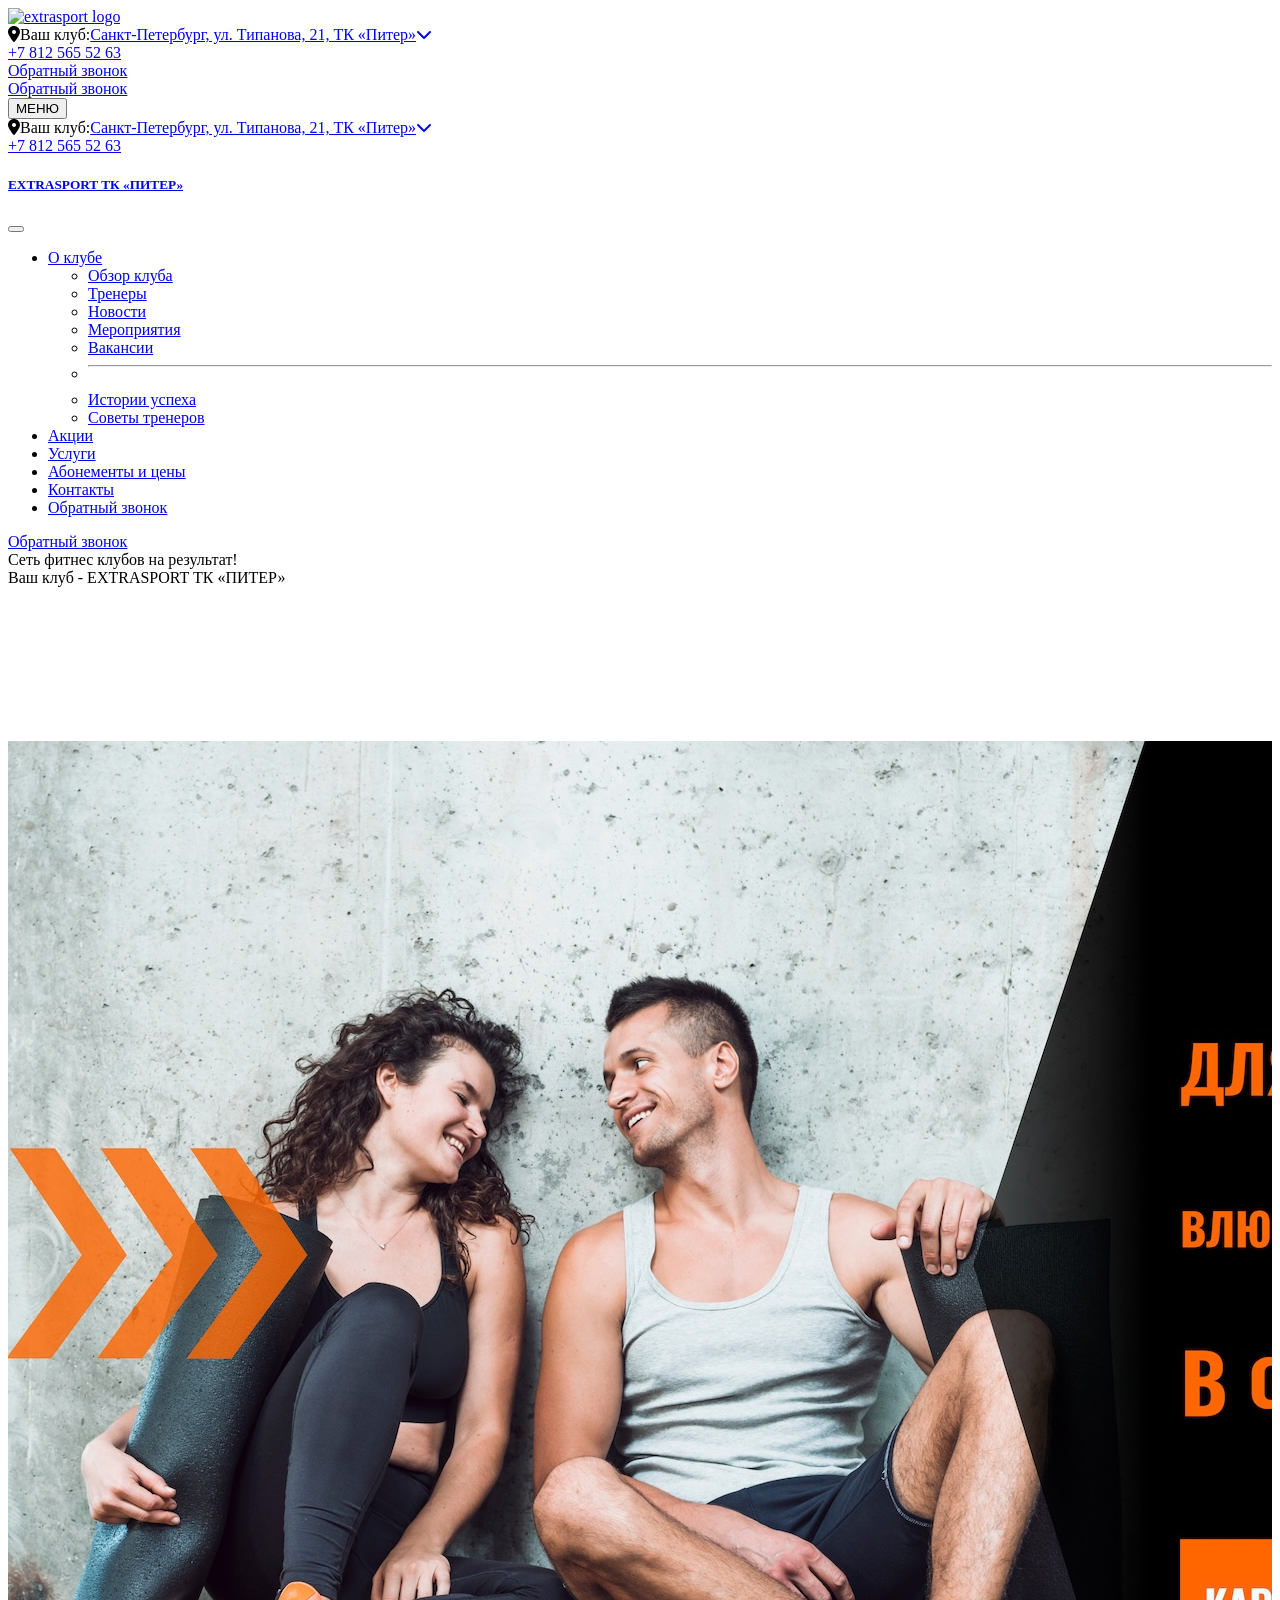
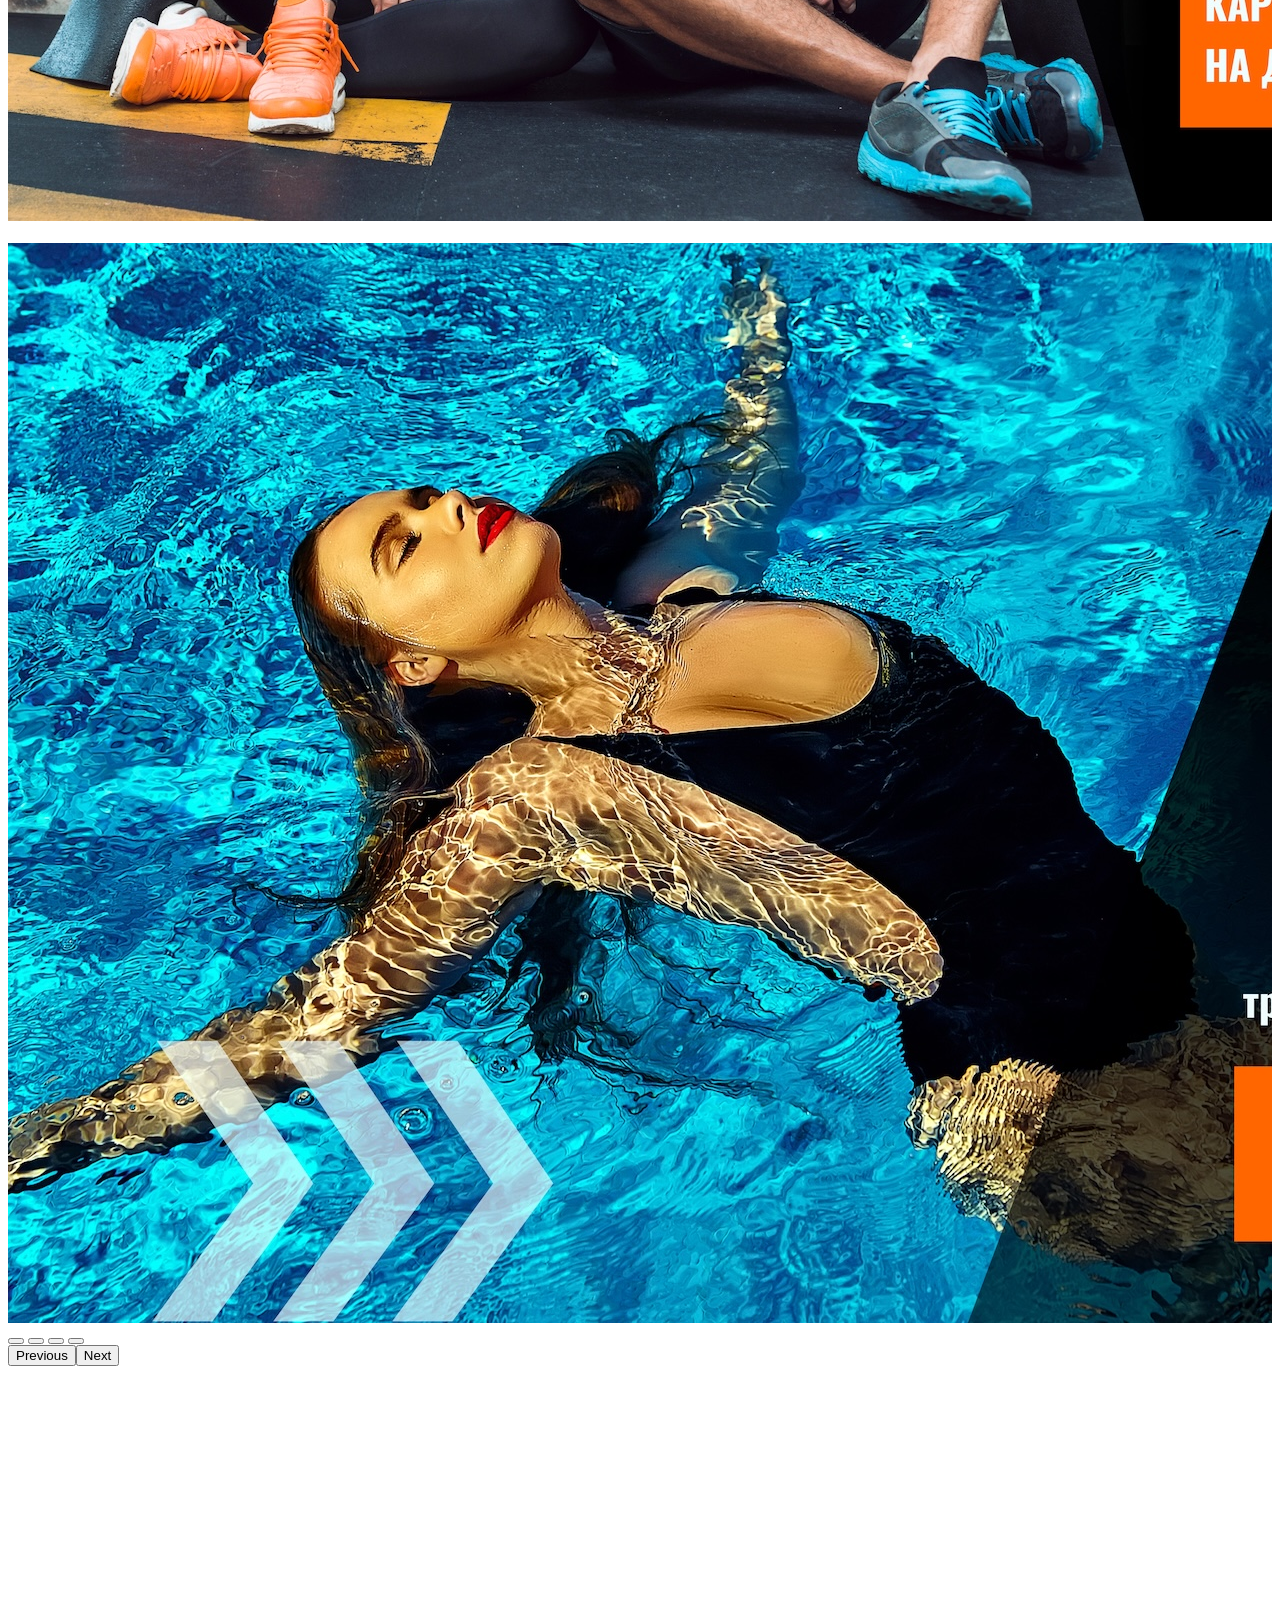
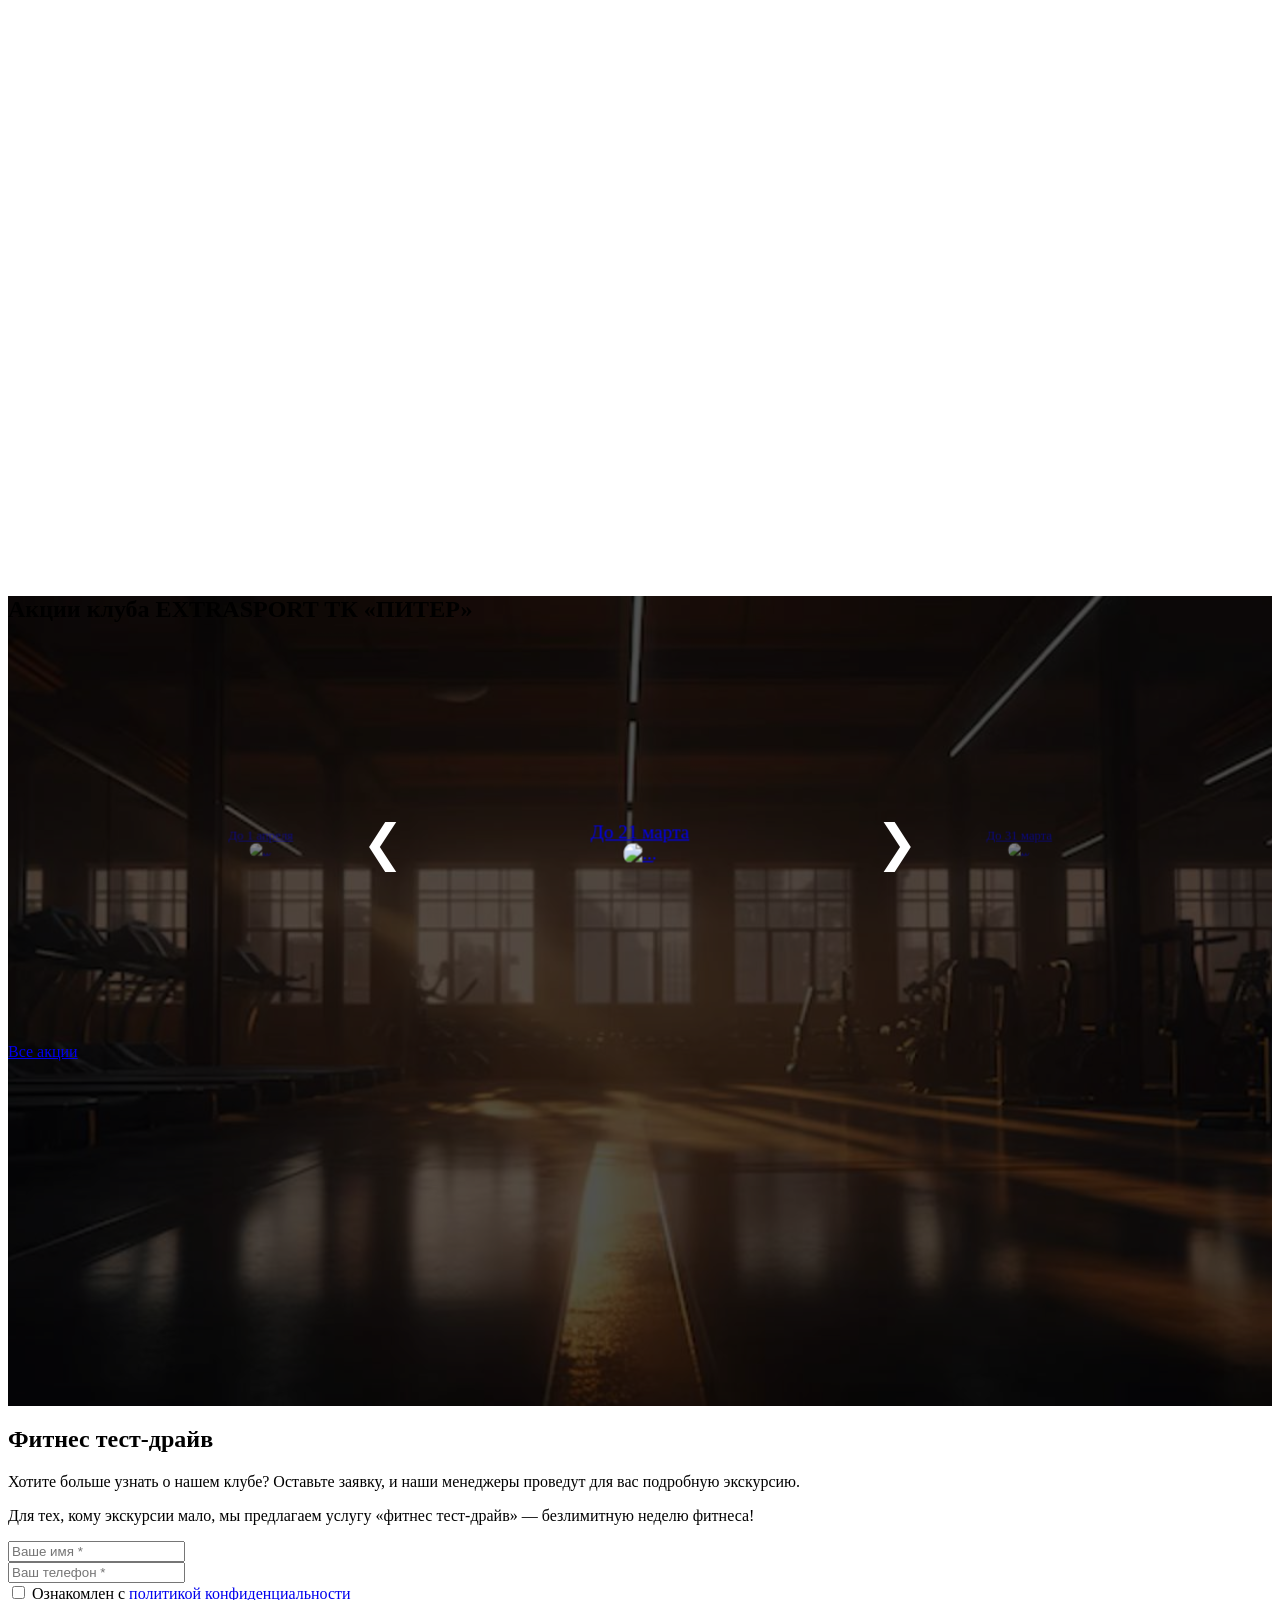
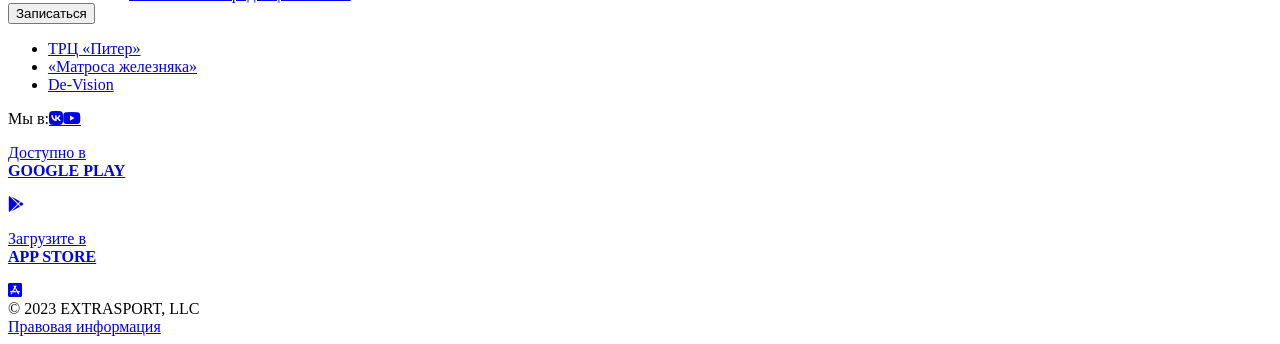
==== commit 4f4ea1c9: "Front club 2" ====
--- a/club/index.html
+++ b/club/index.html
@@ -162,9 +162,9 @@
     </header>
     <section id="about">
         <div class="carousel about carousel-fade" id="carouselExampleFade" data-bs-ride="carousel" data-bs-pause="false"
-            style="height: 100vh !important;">
+            style="height: 90vh !important;">
             <a class="carousel-item active" href="https://piter.extrasport.ru/services">
-                <video src="service.mp4" style="height: 100vh !important;" autoplay="" muted="" loop=""> </video>
+                <video src="service.mp4" style="height: 90vh !important;" autoplay="" muted="" loop=""> </video>
             </a>
             <!-- <a class="carousel-item" data-bs-interval="4000" href="https://piter.extrasport.ru/services/bassejn/">
                 <div class="d-flex align-items-center justify-content-center title">БАССЕЙН</div><video
@@ -195,7 +195,7 @@
     <section id="actions">
         <div class="container">
             <div class="text-center">
-                <h2 class="section-heading text-uppercase" style="padding-bottom:  5rem;">Акции клуба EXTRASPORT ТК
+                <h2 class="section-heading text-uppercase m-0 py-5" >Акции клуба EXTRASPORT ТК
                     «ПИТЕР»</h2>
             </div>
         </div>
@@ -236,6 +236,24 @@
                                         class="fa-sharp fa-solid fa-arrow-right"> </i></div> -->
                                 </div>
                             </div>
+                        </a>
+                    </div>
+              
+                    <div class="carousel_clubs-item">
+                        <a class="card" href="https://matros.extrasport.ru/card/shares/fri/">
+                            <div class="date-action">До 1 апреля</div>
+                            <img src="https://extrasport.ru/uploads/image/share/osdoltotlosdt-1739308193.jpg"
+                                alt="...">
+                            <!-- <div class="card-body p-0">
+                                    <div class="d-flex">
+                                        <div class="w-100 py-2">
+                                            <h5 class="card-title">De-vision</h5>
+                                            <div class="card-text">Санкт-Петербург, пр. Культуры, 1</div>
+                                        </div>
+                                        <div class="btn-arrow d-flex align-items-center"><i
+                                                class="fa-sharp fa-solid fa-arrow-right"> </i></div>
+                                    </div>
+                                </div> -->
                         </a>
                     </div>
                     <div class="carousel_clubs-item">
--- a/club/styles.css
+++ b/club/styles.css
@@ -1,6 +1,14 @@
 header{
     overflow: hidden;
 }
+
+@media (max-width: 1199.98px) { 
+    .carousel-item img, .masthead .carousel{
+        object-position: center right;
+        height: 75vh !important;
+    }
+}
+
 
 .main video{
     z-index: -1;
@@ -36,7 +44,7 @@
 } */
 
 section#actions {
-    padding: 10rem 0;
+    height: 90vh;
     background-image: url(actions-bg.jpg);
     background-repeat: no-repeat;
     background-position: center;
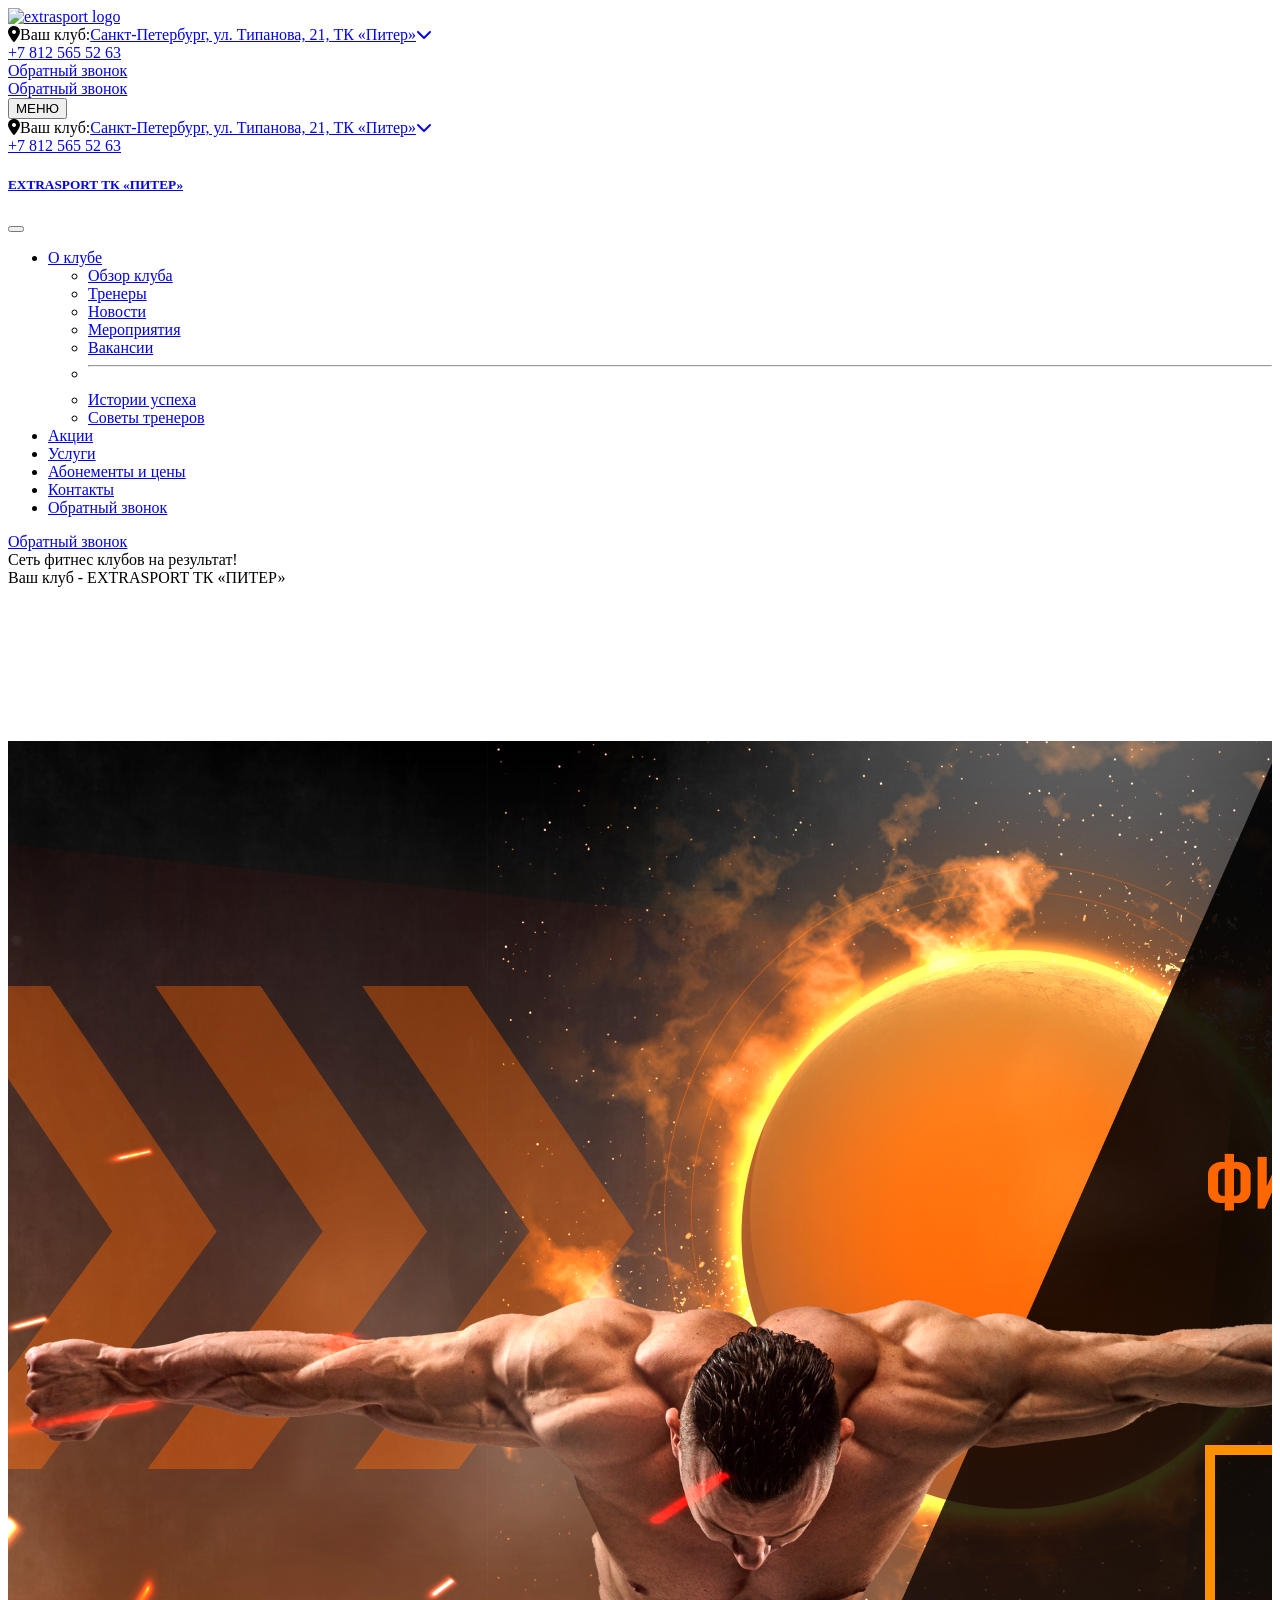
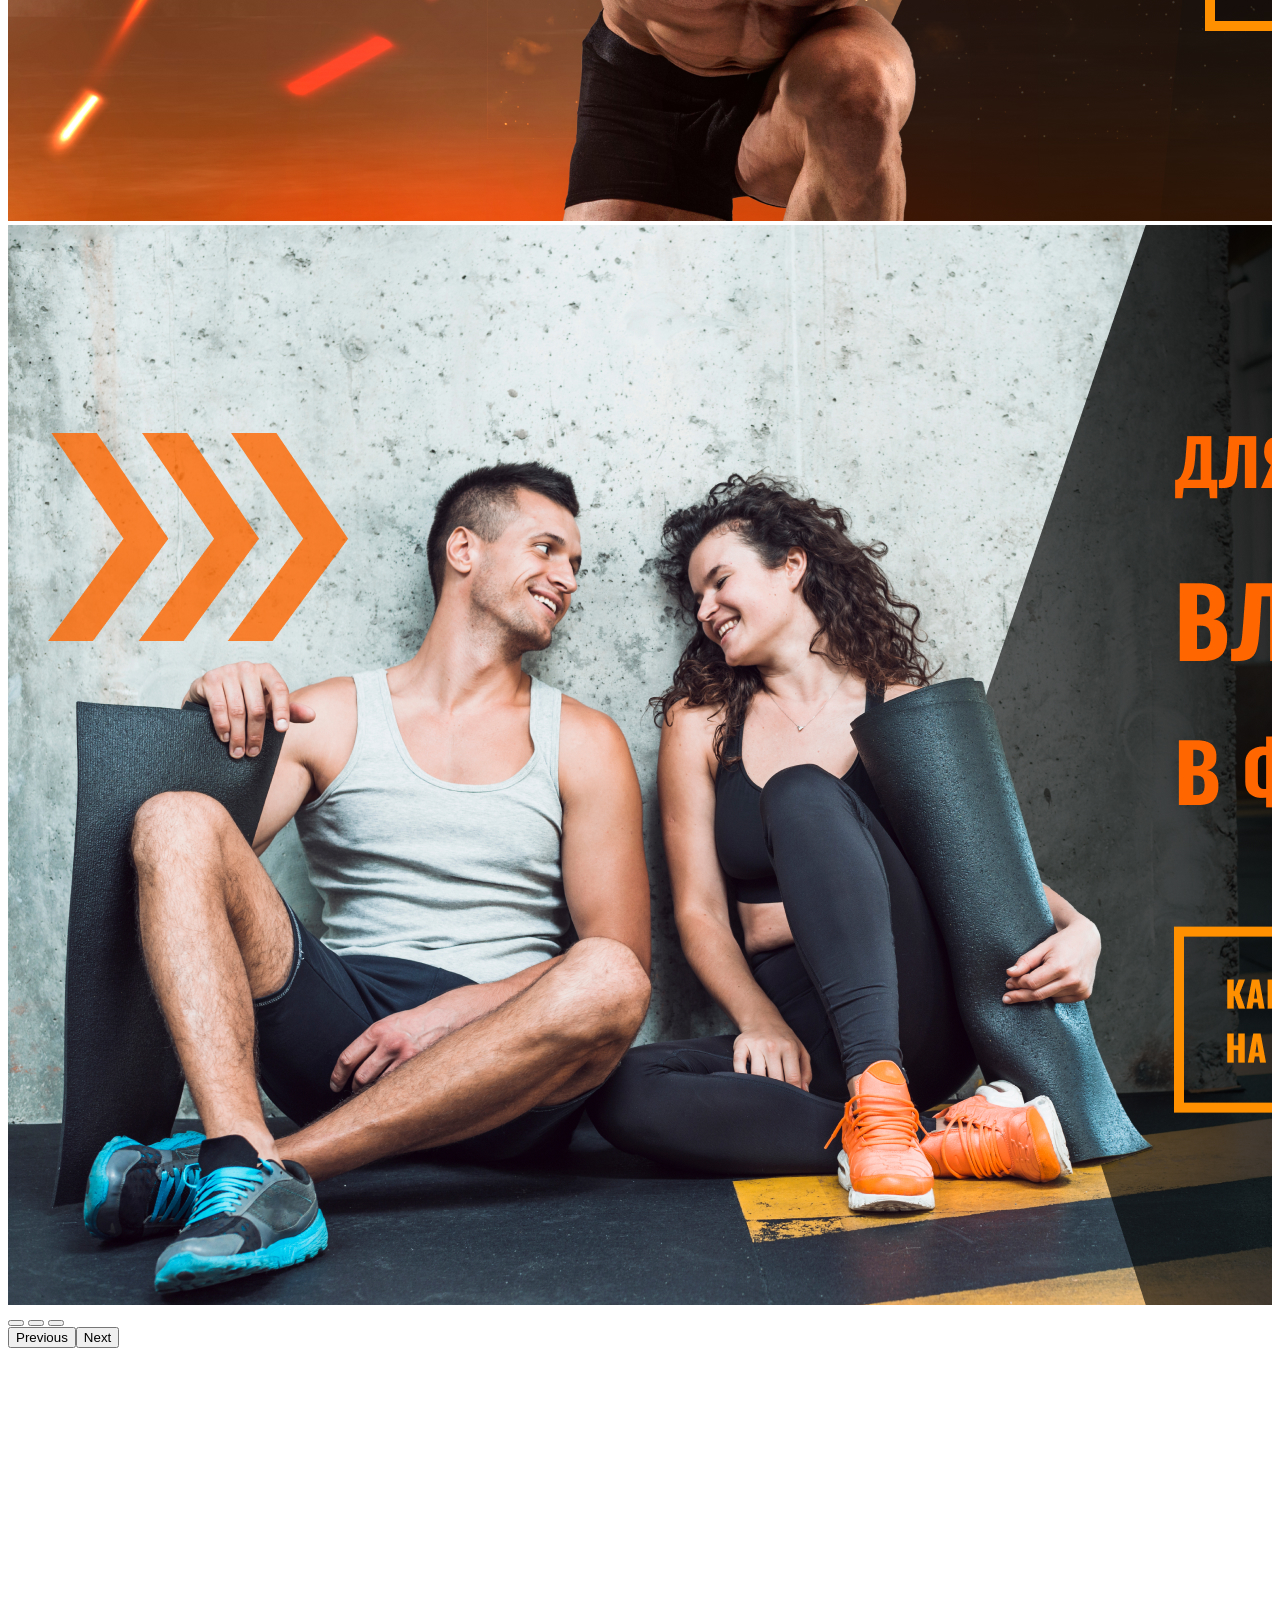
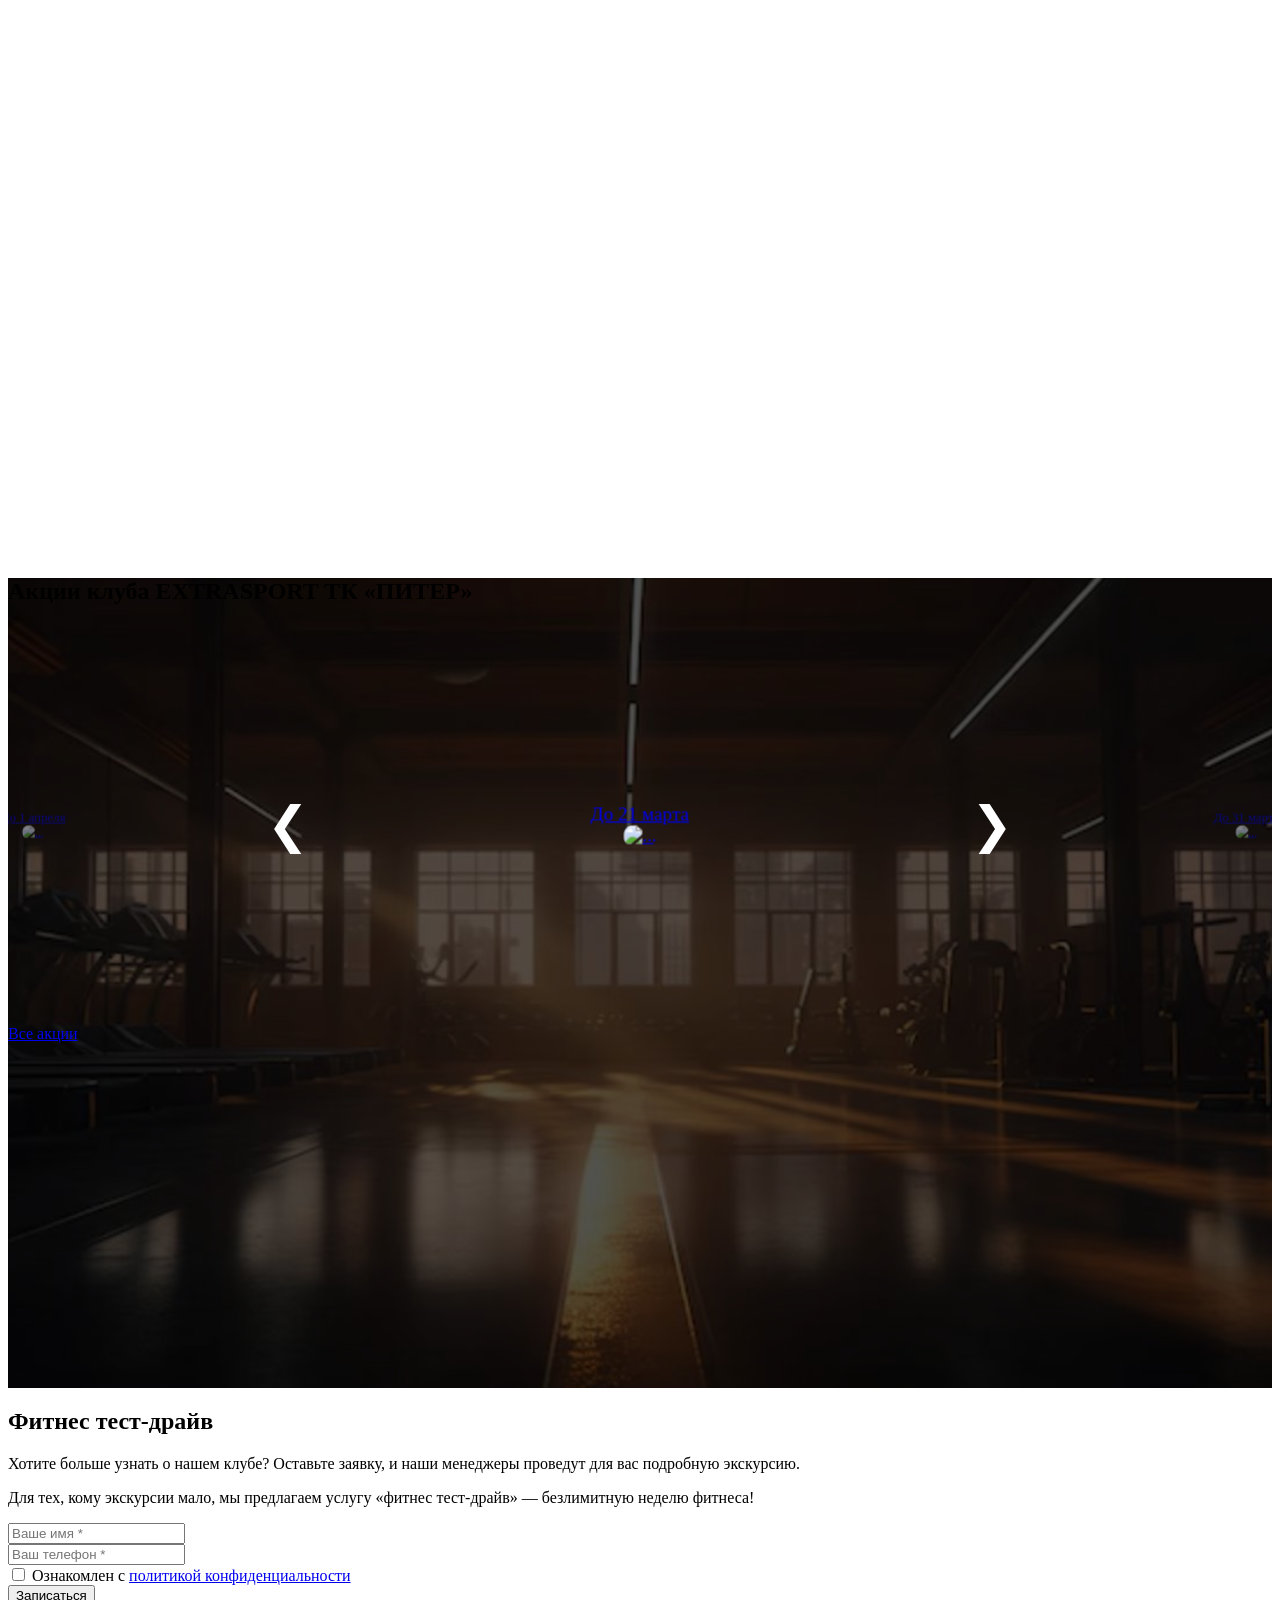
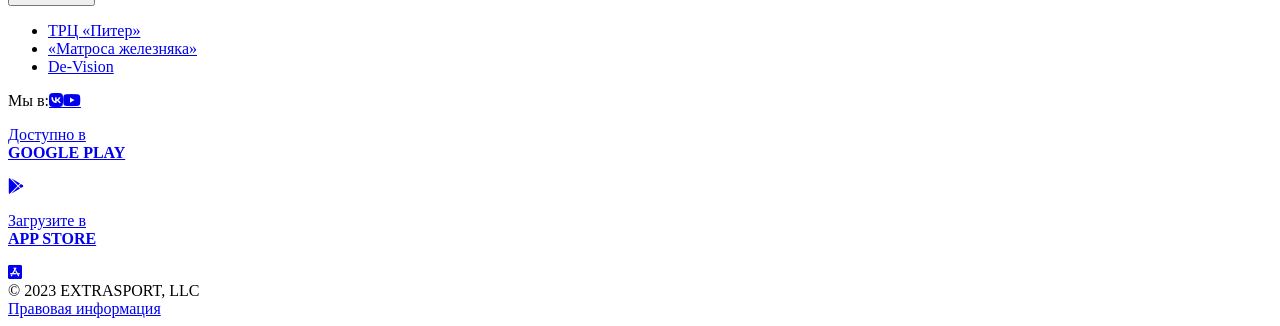
==== commit 15c995c5: "Main Club 1.0" ====
--- a/club/index.html
+++ b/club/index.html
@@ -139,19 +139,19 @@
             <div class="carousel-item slide" data-bs-interval="400000">
                 <img class="d-block w-100" src="slide-2.jpeg" alt="">
             </div>
-            <div class="carousel-item slide" data-bs-interval="400000">
+            <!-- <div class="carousel-item slide" data-bs-interval="400000">
                 <img class="d-block w-100" src="slide-3.jpeg" alt="">
-            </div>
+            </div> -->
             <div class="carousel-indicators">
-                <button type="button" data-bs-target="#carouselActionsFade" data-bs-slide-to="0" class="">
+                <button type="button" data-bs-target="#carouselActionsFade" data-bs-slide-to="0" class="active">
                 </button>
-                <button type="button" data-bs-target="#carouselActionsFade" data-bs-slide-to="1" class="active"
+                <button type="button" data-bs-target="#carouselActionsFade" data-bs-slide-to="1" class=""
                     aria-current="true">
                 </button>
                 <button type="button" data-bs-target="#carouselActionsFade" data-bs-slide-to="2" aria-current="true">
                 </button>
-                <button type="button" data-bs-target="#carouselActionsFade" data-bs-slide-to="3" aria-current="true">
-                </button>
+                <!-- <button type="button" data-bs-target="#carouselActionsFade" data-bs-slide-to="3" aria-current="true">
+                </button> -->
             </div>
             <button class="carousel-control-prev" type="button" data-bs-target="#carouselActionsFade"
                 data-bs-slide="prev"><span class="carousel-control-prev-icon" aria-hidden="true"></span><span
--- a/club/carousel/style.css
+++ b/club/carousel/style.css
@@ -11,7 +11,7 @@
 
 .carousel_clubs-container {
     position: relative;
-    width: 25%;
+    width: 40%;
     height: 400px;
     perspective: 1200px;
 }
